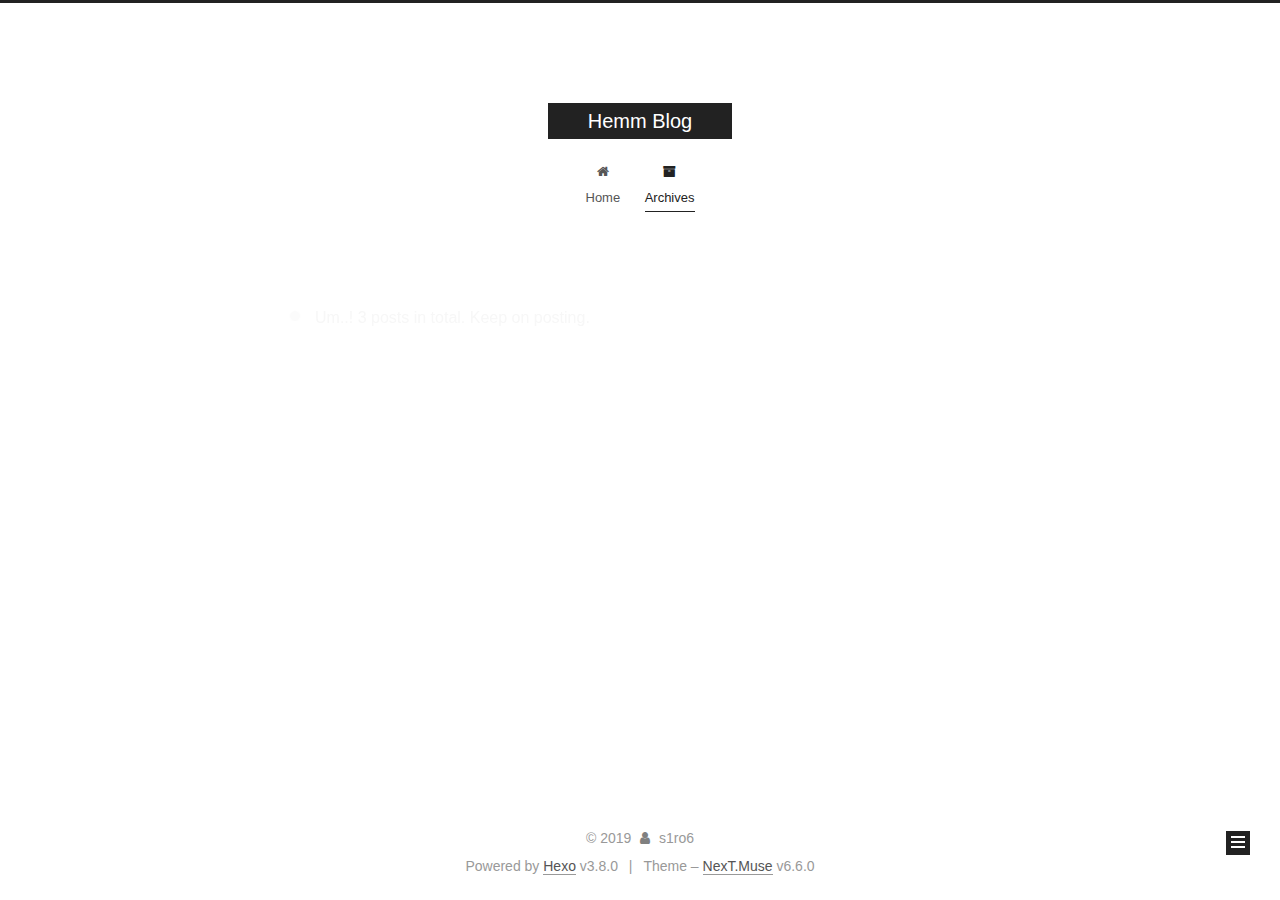
==== archives/index.html @ d062c7c4 "Site updated: 2019-01-03 13:05:39" ====
<!DOCTYPE html>












  


<html class="theme-next muse use-motion" lang="">
<head><meta name="generator" content="Hexo 3.8.0">
  <meta charset="UTF-8">
<meta http-equiv="X-UA-Compatible" content="IE=edge">
<meta name="viewport" content="width=device-width, initial-scale=1, maximum-scale=2">
<meta name="theme-color" content="#222">


























<link rel="stylesheet" href="/lib/font-awesome/css/font-awesome.min.css?v=4.6.2">

<link rel="stylesheet" href="/css/main.css?v=6.6.0">


  <link rel="apple-touch-icon" sizes="180x180" href="/images/apple-touch-icon-next.png?v=6.6.0">


  <link rel="icon" type="image/png" sizes="32x32" href="/images/favicon-32x32-next.png?v=6.6.0">


  <link rel="icon" type="image/png" sizes="16x16" href="/images/favicon-16x16-next.png?v=6.6.0">


  <link rel="mask-icon" href="/images/logo.svg?v=6.6.0" color="#222">







<script id="hexo.configurations">
  var NexT = window.NexT || {};
  var CONFIG = {
    root: '/',
    scheme: 'Muse',
    version: '6.6.0',
    sidebar: {"position":"left","display":"post","offset":12,"b2t":false,"scrollpercent":false,"onmobile":false},
    fancybox: false,
    fastclick: false,
    lazyload: false,
    tabs: true,
    motion: {"enable":true,"async":false,"transition":{"post_block":"fadeIn","post_header":"slideDownIn","post_body":"slideDownIn","coll_header":"slideLeftIn","sidebar":"slideUpIn"}},
    algolia: {
      applicationID: '',
      apiKey: '',
      indexName: '',
      hits: {"per_page":10},
      labels: {"input_placeholder":"Search for Posts","hits_empty":"We didn't find any results for the search: ${query}","hits_stats":"${hits} results found in ${time} ms"}
    }
  };
</script>


  




  <meta property="og:type" content="website">
<meta property="og:title" content="Hemm Blog">
<meta property="og:url" content="http://yoursite.com/archives/index.html">
<meta property="og:site_name" content="Hemm Blog">
<meta property="og:locale" content="default">
<meta name="twitter:card" content="summary">
<meta name="twitter:title" content="Hemm Blog">






  <link rel="canonical" href="http://yoursite.com/archives/">



<script id="page.configurations">
  CONFIG.page = {
    sidebar: "",
  };
</script>

  <title>Archive | Hemm Blog</title>
  












  <noscript>
  <style>
  .use-motion .motion-element,
  .use-motion .brand,
  .use-motion .menu-item,
  .sidebar-inner,
  .use-motion .post-block,
  .use-motion .pagination,
  .use-motion .comments,
  .use-motion .post-header,
  .use-motion .post-body,
  .use-motion .collection-title { opacity: initial; }

  .use-motion .logo,
  .use-motion .site-title,
  .use-motion .site-subtitle {
    opacity: initial;
    top: initial;
  }

  .use-motion .logo-line-before i { left: initial; }
  .use-motion .logo-line-after i { right: initial; }
  </style>
</noscript>

</head>

<body itemscope="" itemtype="http://schema.org/WebPage" lang="default">

  
  
    
  

  <div class="container sidebar-position-left page-archive">
    <div class="headband"></div>

    <header id="header" class="header" itemscope="" itemtype="http://schema.org/WPHeader">
      <div class="header-inner"><div class="site-brand-wrapper">
  <div class="site-meta">
    

    <div class="custom-logo-site-title">
      <a href="/" class="brand" rel="start">
        <span class="logo-line-before"><i></i></span>
        <span class="site-title">Hemm Blog</span>
        <span class="logo-line-after"><i></i></span>
      </a>
    </div>
    
    
  </div>

  <div class="site-nav-toggle">
    <button aria-label="Toggle navigation bar">
      <span class="btn-bar"></span>
      <span class="btn-bar"></span>
      <span class="btn-bar"></span>
    </button>
  </div>
</div>



<nav class="site-nav">
  
    <ul id="menu" class="menu">
      
        
        
        
          
          <li class="menu-item menu-item-home">

    
    
    
      
    

    

    <a href="/" rel="section"><i class="menu-item-icon fa fa-fw fa-home"></i> <br>Home</a>

  </li>
        
        
        
          
          <li class="menu-item menu-item-archives menu-item-active">

    
    
    
      
    

    

    <a href="/archives/" rel="section"><i class="menu-item-icon fa fa-fw fa-archive"></i> <br>Archives</a>

  </li>

      
      
    </ul>
  

  
    

    
    
      
      
    
      
      
    
    

  


  

  
</nav>



  



</div>
    </header>

    


    <main id="main" class="main">
      <div class="main-inner">
        <div class="content-wrap">
          
          <div id="content" class="content">
            

  
  
  
  <div class="post-block archive">
    <div id="posts" class="posts-collapse">
      <span class="archive-move-on"></span>

      
      <span class="archive-page-counter">
        
        
        
          
        
        Um..! 3 posts in total. Keep on posting.
      </span>
      

      

        
        
        

        
          
          <div class="collection-title">
            <h1 class="archive-year" id="archive-year-2018">2018</h1>
          </div>
        
        

        

  <article class="post post-type-normal" itemscope="" itemtype="http://schema.org/Article">
    <header class="post-header">

      <h2 class="post-title">
        
            <a class="post-title-link" href="/2018/12/29/DemoBlog/" itemprop="url">
              
                <span itemprop="name">DemoBlog</span>
              
            </a>
        
      </h2>

      <div class="post-meta">
        <time class="post-time" itemprop="dateCreated" datetime="2018-12-29T14:59:55+08:00" content="2018-12-29">
          12-29
        </time>
      </div>

    </header>
  </article>



      

        
        
        

        
        

        

  <article class="post post-type-normal" itemscope="" itemtype="http://schema.org/Article">
    <header class="post-header">

      <h2 class="post-title">
        
            <a class="post-title-link" href="/2018/12/29/TestBlog/" itemprop="url">
              
                <span itemprop="name">TestBlog</span>
              
            </a>
        
      </h2>

      <div class="post-meta">
        <time class="post-time" itemprop="dateCreated" datetime="2018-12-29T10:37:40+08:00" content="2018-12-29">
          12-29
        </time>
      </div>

    </header>
  </article>



      

        
        
        

        
        

        

  <article class="post post-type-normal" itemscope="" itemtype="http://schema.org/Article">
    <header class="post-header">

      <h2 class="post-title">
        
            <a class="post-title-link" href="/2018/12/29/hello-world/" itemprop="url">
              
                <span itemprop="name">Hello World</span>
              
            </a>
        
      </h2>

      <div class="post-meta">
        <time class="post-time" itemprop="dateCreated" datetime="2018-12-29T10:32:54+08:00" content="2018-12-29">
          12-29
        </time>
      </div>

    </header>
  </article>



      

    </div>
  </div>
  
  
  

  



          </div>
          

        </div>
        
          
  
  <div class="sidebar-toggle">
    <div class="sidebar-toggle-line-wrap">
      <span class="sidebar-toggle-line sidebar-toggle-line-first"></span>
      <span class="sidebar-toggle-line sidebar-toggle-line-middle"></span>
      <span class="sidebar-toggle-line sidebar-toggle-line-last"></span>
    </div>
  </div>

  <aside id="sidebar" class="sidebar">
    
    <div class="sidebar-inner">

      

      

      <div class="site-overview-wrap sidebar-panel sidebar-panel-active">
        <div class="site-overview">
          <div class="site-author motion-element" itemprop="author" itemscope="" itemtype="http://schema.org/Person">
            
              <p class="site-author-name" itemprop="name">s1ro6</p>
              <p class="site-description motion-element" itemprop="description"></p>
          </div>

          
            <nav class="site-state motion-element">
              
                <div class="site-state-item site-state-posts">
                
                  <a href="/archives/">
                
                    <span class="site-state-item-count">3</span>
                    <span class="site-state-item-name">posts</span>
                  </a>
                </div>
              

              

              
            </nav>
          

          

          

          

          
          

          
            
          
          

        </div>
      </div>

      

      

    </div>
  </aside>


        
      </div>
    </main>

    <footer id="footer" class="footer">
      <div class="footer-inner">
        <div class="copyright">&copy; <span itemprop="copyrightYear">2019</span>
  <span class="with-love" id="animate">
    <i class="fa fa-user"></i>
  </span>
  <span class="author" itemprop="copyrightHolder">s1ro6</span>

  

  
</div>


  <div class="powered-by">Powered by <a href="https://hexo.io" class="theme-link" rel="noopener" target="_blank">Hexo</a> v3.8.0</div>



  <span class="post-meta-divider">|</span>



  <div class="theme-info">Theme – <a href="https://theme-next.org" class="theme-link" rel="noopener" target="_blank">NexT.Muse</a> v6.6.0</div>




        








        
      </div>
    </footer>

    
      <div class="back-to-top">
        <i class="fa fa-arrow-up"></i>
        
      </div>
    

    

    

    
  </div>

  

<script>
  if (Object.prototype.toString.call(window.Promise) !== '[object Function]') {
    window.Promise = null;
  }
</script>


























  
  <script src="/lib/jquery/index.js?v=2.1.3"></script>

  
  <script src="/lib/velocity/velocity.min.js?v=1.2.1"></script>

  
  <script src="/lib/velocity/velocity.ui.min.js?v=1.2.1"></script>


  


  <script src="/js/src/utils.js?v=6.6.0"></script>

  <script src="/js/src/motion.js?v=6.6.0"></script>



  
  

  

  


  <script src="/js/src/bootstrap.js?v=6.6.0"></script>



  



  











  





  

  

  

  

  

  

  

  

  

  

  

  

  

</body>
</html>
---- css/main.css ----
/* normalize.css v3.0.2 | MIT License | git.io/normalize */
html {
  font-family: sans-serif; /* 1 */
  -ms-text-size-adjust: 100%; /* 2 */
  -webkit-text-size-adjust: 100%; /* 2 */
}
body {
  margin: 0;
}
article,
aside,
details,
figcaption,
figure,
footer,
header,
hgroup,
main,
menu,
nav,
section,
summary {
  display: block;
}
audio,
canvas,
progress,
video {
  display: inline-block; /* 1 */
  vertical-align: baseline; /* 2 */
}
audio:not([controls]) {
  display: none;
  height: 0;
}
[hidden],
template {
  display: none;
}
a {
  background-color: transparent;
}
a:active,
a:hover {
  outline: 0;
}
abbr[title] {
  border-bottom: 1px dotted;
}
b,
strong {
  font-weight: bold;
}
dfn {
  font-style: italic;
}
h1 {
  font-size: 2em;
  margin: 0.67em 0;
}
mark {
  background: #ff0;
  color: #000;
}
small {
  font-size: 80%;
}
sub,
sup {
  font-size: 75%;
  line-height: 0;
  position: relative;
  vertical-align: baseline;
}
sup {
  top: -0.5em;
}
sub {
  bottom: -0.25em;
}
img {
  border: 0;
}
svg:not(:root) {
  overflow: hidden;
}
figure {
  margin: 1em 40px;
}
hr {
  -moz-box-sizing: content-box;
  box-sizing: content-box;
  height: 0;
}
pre {
  overflow: auto;
}
code,
kbd,
pre,
samp {
  font-family: monospace, monospace;
  font-size: 1em;
}
button,
input,
optgroup,
select,
textarea {
  color: inherit; /* 1 */
  font: inherit; /* 2 */
  margin: 0; /* 3 */
}
button {
  overflow: visible;
}
button,
select {
  text-transform: none;
}
button,
html input[type="button"],
input[type="reset"],
input[type="submit"] {
  -webkit-appearance: button; /* 2 */
  cursor: pointer; /* 3 */
}
button[disabled],
html input[disabled] {
  cursor: default;
}
button::-moz-focus-inner,
input::-moz-focus-inner {
  border: 0;
  padding: 0;
}
input {
  line-height: normal;
}
input[type="checkbox"],
input[type="radio"] {
  box-sizing: border-box; /* 1 */
  padding: 0; /* 2 */
}
input[type="number"]::-webkit-inner-spin-button,
input[type="number"]::-webkit-outer-spin-button {
  height: auto;
}
input[type="search"] {
  -webkit-appearance: textfield; /* 1 */
  -moz-box-sizing: content-box;
  -webkit-box-sizing: content-box; /* 2 */
  box-sizing: content-box;
}
input[type="search"]::-webkit-search-cancel-button,
input[type="search"]::-webkit-search-decoration {
  -webkit-appearance: none;
}
fieldset {
  border: 1px solid #c0c0c0;
  margin: 0 2px;
  padding: 0.35em 0.625em 0.75em;
}
legend {
  border: 0; /* 1 */
  padding: 0; /* 2 */
}
textarea {
  overflow: auto;
}
optgroup {
  font-weight: bold;
}
table {
  border-collapse: collapse;
  border-spacing: 0;
}
td,
th {
  padding: 0;
}
::selection {
  background: #262a30;
  color: #fff;
}
body {
  position: relative;
  font-family: 'Lato', "PingFang SC", "Microsoft YaHei", sans-serif;
  font-size: 14px;
  line-height: 2;
  color: #555;
  background: #fff;
}
@media (max-width: 767px) {
  body {
    padding-right: 0 !important;
  }
}
@media (min-width: 768px) and (max-width: 991px) {
  body {
    padding-right: 0 !important;
  }
}
@media (min-width: 1200px) {
  body {
    font-size: 16px;
  }
}
h1,
h2,
h3,
h4,
h5,
h6 {
  margin: 0;
  padding: 0;
  font-weight: bold;
  line-height: 1.5;
  font-family: 'Lato', "PingFang SC", "Microsoft YaHei", sans-serif;
}
h1,
h2,
h3,
h4,
h5,
h6 {
  margin: 20px 0 15px;
}
h1 {
  font-size: 22px;
}
h1 code {
  font-size: 22px;
}
@media (max-width: 767px) {
  h1 {
    font-size: 18px;
  }
  h1 code {
    font-size: 18px;
  }
}
h2 {
  font-size: 20px;
}
h2 code {
  font-size: 20px;
}
@media (max-width: 767px) {
  h2 {
    font-size: 16px;
  }
  h2 code {
    font-size: 16px;
  }
}
h3 {
  font-size: 18px;
}
h3 code {
  font-size: 18px;
}
@media (max-width: 767px) {
  h3 {
    font-size: 14px;
  }
  h3 code {
    font-size: 14px;
  }
}
h4 {
  font-size: 16px;
}
h4 code {
  font-size: 16px;
}
@media (max-width: 767px) {
  h4 {
    font-size: 12px;
  }
  h4 code {
    font-size: 12px;
  }
}
h5 {
  font-size: 14px;
}
h5 code {
  font-size: 14px;
}
@media (max-width: 767px) {
  h5 {
    font-size: 10px;
  }
  h5 code {
    font-size: 10px;
  }
}
h6 {
  font-size: 12px;
}
h6 code {
  font-size: 12px;
}
@media (max-width: 767px) {
  h6 {
    font-size: 8px;
  }
  h6 code {
    font-size: 8px;
  }
}
p {
  margin: 0 0 20px 0;
}
a,
span.exturl {
  overflow-wrap: break-word;
  word-wrap: break-word;
  background-color: transparent;
  color: #555;
  text-decoration: none;
  outline: none;
  border-bottom: 1px solid #999;
  cursor: pointer;
}
a:hover,
span.exturl:hover {
  color: #222;
  border-bottom-color: #222;
}
blockquote {
  margin: 0;
  padding: 0;
}
img {
  display: block;
  margin: auto;
  max-width: 100%;
  height: auto;
}
hr {
  margin: 40px 0;
  height: 3px;
  border: none;
  background-color: #ddd;
  background-image: repeating-linear-gradient(-45deg, #fff, #fff 4px, transparent 4px, transparent 8px);
}
blockquote {
  padding: 0 15px;
  color: #666;
  border-left: 4px solid #ddd;
}
blockquote cite::before {
  content: "-";
  padding: 0 5px;
}
dt {
  font-weight: 700;
}
dd {
  margin: 0;
  padding: 0;
}
kbd {
  border: 1px solid #ccc;
  border-radius: 0.2em;
  box-shadow: 0.1em 0.1em 0.2em rgba(0,0,0,0.1);
  background-color: #f9f9f9;
  font-family: inherit;
  background-image: -webkit-linear-gradient(top, #eee, #fff, #eee);
  padding: 0.1em 0.3em;
  white-space: nowrap;
}
.text-left {
  text-align: left;
}
.text-center {
  text-align: center;
}
.text-right {
  text-align: right;
}
.text-justify {
  text-align: justify;
}
.text-nowrap {
  white-space: nowrap;
}
.text-lowercase {
  text-transform: lowercase;
}
.text-uppercase {
  text-transform: uppercase;
}
.text-capitalize {
  text-transform: capitalize;
}
.center-block {
  display: block;
  margin-left: auto;
  margin-right: auto;
}
.clearfix:before,
.clearfix:after {
  content: " ";
  display: table;
}
.clearfix:after {
  clear: both;
}
.pullquote {
  width: 45%;
}
.pullquote.left {
  float: left;
  margin-left: 5px;
  margin-right: 10px;
}
.pullquote.right {
  float: right;
  margin-left: 10px;
  margin-right: 5px;
}
.affix.affix.affix {
  position: fixed;
}
.translation {
  margin-top: -20px;
  font-size: 14px;
  color: #999;
}
.scrollbar-measure {
  width: 100px;
  height: 100px;
  overflow: scroll;
  position: absolute;
  top: -9999px;
}
.use-motion .motion-element {
  opacity: 0;
}
table {
  margin: 20px 0;
  width: 100%;
  border-collapse: collapse;
  border-spacing: 0;
  border: 1px solid #ddd;
  font-size: 14px;
  word-break: break-all;
}
table>tbody>tr:nth-of-type(odd) {
  background-color: #f9f9f9;
}
table>tbody>tr:hover {
  background-color: #f5f5f5;
}
caption,
th,
td {
  padding: 8px;
  text-align: left;
  vertical-align: middle;
  font-weight: normal;
}
th,
td {
  border-bottom: 3px solid #ddd;
  border-right: 1px solid #eee;
}
th {
  padding-bottom: 10px;
  font-weight: 700;
}
td {
  border-bottom-width: 1px;
}
html,
body {
  height: 100%;
}
.container {
  position: relative;
  min-height: 100%;
}
.header-inner {
  margin: 0 auto;
  padding: 100px 0 70px;
  width: 700px;
}
@media (min-width: 1200px) {
  .container .header-inner {
    width: 800px;
  }
}
@media (min-width: 1600px) {
  .container .header-inner {
    width: 900px;
  }
}
.main {
  padding-bottom: 150px;
}
.main-inner {
  margin: 0 auto;
  width: 700px;
}
@media (min-width: 1200px) {
  .container .main-inner {
    width: 800px;
  }
}
@media (min-width: 1600px) {
  .container .main-inner {
    width: 900px;
  }
}
.footer {
  position: absolute;
  left: 0;
  bottom: 0;
  width: 100%;
  min-height: 50px;
}
.footer-inner {
  box-sizing: border-box;
  margin: 20px auto;
  width: 700px;
}
@media (min-width: 1200px) {
  .container .footer-inner {
    width: 800px;
  }
}
@media (min-width: 1600px) {
  .container .footer-inner {
    width: 900px;
  }
}
pre,
.highlight {
  overflow: auto;
  margin: 20px 0;
  padding: 0;
  font-size: 14px;
  color: #4d4d4c;
  background: #f7f7f7;
  line-height: 1.6;
}
pre,
code {
  font-family: consolas, Menlo, "PingFang SC", "Microsoft YaHei", monospace;
}
code {
  overflow-wrap: break-word;
  word-wrap: break-word;
  padding: 2px 4px;
  color: #555;
  background: #eee;
  border-radius: 3px;
  font-size: 14px;
}
pre {
  padding: 10px;
}
pre code {
  padding: 0;
  color: #4d4d4c;
  background: none;
  text-shadow: none;
}
.highlight {
  border-radius: 1px;
}
.highlight pre {
  border: none;
  margin: 0;
  padding: 10px 0;
}
.highlight table {
  margin: 0;
  width: auto;
  border: none;
}
.highlight td {
  border: none;
  padding: 0;
}
.highlight figcaption {
  font-size: 1em;
  color: #4d4d4c;
  line-height: 1em;
  margin-bottom: 1em;
  margin: 0em;
  padding: 0.5em;
  background: #eee;
  border-bottom: 1px solid #e9e9e9;
}
.highlight figcaption:before,
.highlight figcaption:after {
  content: " ";
  display: table;
}
.highlight figcaption:after {
  clear: both;
}
.highlight figcaption a {
  float: right;
  color: #4d4d4c;
}
.highlight figcaption a:hover {
  border-bottom-color: #4d4d4c;
}
.highlight .gutter pre {
  padding-left: 10px;
  padding-right: 10px;
  color: #869194;
  text-align: right;
  background-color: #eff2f3;
}
.highlight .code pre {
  width: 100%;
  padding-left: 10px;
  padding-right: 10px;
  background-color: #f7f7f7;
}
.highlight .line {
  height: 20px;
}
.gutter {
  -webkit-user-select: none;
  -moz-user-select: none;
  -ms-user-select: none;
  user-select: none;
}
.gist table {
  width: auto;
}
.gist table td {
  border: none;
}
pre .deletion {
  background: #fdd;
}
pre .addition {
  background: #dfd;
}
pre .meta {
  color: #8959a8;
}
pre .comment {
  color: #8e908c;
}
pre .variable,
pre .attribute,
pre .tag,
pre .name,
pre .regexp,
pre .ruby .constant,
pre .xml .tag .title,
pre .xml .pi,
pre .xml .doctype,
pre .html .doctype,
pre .css .id,
pre .css .class,
pre .css .pseudo {
  color: #c82829;
}
pre .number,
pre .preprocessor,
pre .built_in,
pre .builtin-name,
pre .literal,
pre .params,
pre .constant,
pre .command {
  color: #f5871f;
}
pre .ruby .class .title,
pre .css .rules .attribute,
pre .string,
pre .symbol,
pre .value,
pre .inheritance,
pre .header,
pre .ruby .symbol,
pre .xml .cdata,
pre .special,
pre .formula {
  color: #718c00;
}
pre .title,
pre .css .hexcolor {
  color: #3e999f;
}
pre .function,
pre .python .decorator,
pre .python .title,
pre .ruby .function .title,
pre .ruby .title .keyword,
pre .perl .sub,
pre .javascript .title,
pre .coffeescript .title {
  color: #4271ae;
}
pre .keyword,
pre .javascript .function {
  color: #8959a8;
}
.posts-expand .post-body img.full-image {
  border: none;
}
.blockquote-center,
.page-home .post-type-quote blockquote,
.page-post-detail .post-type-quote blockquote {
  position: relative;
  margin: 40px 0;
  padding: 0;
  border-left: none;
  text-align: center;
}
.blockquote-center::before,
.page-home .post-type-quote blockquote::before,
.page-post-detail .post-type-quote blockquote::before,
.blockquote-center::after,
.page-home .post-type-quote blockquote::after,
.page-post-detail .post-type-quote blockquote::after {
  position: absolute;
  content: ' ';
  display: block;
  width: 100%;
  height: 24px;
  opacity: 0.2;
  background-repeat: no-repeat;
  background-position: 0 -6px;
  background-size: 22px 22px;
}
.blockquote-center::before,
.page-home .post-type-quote blockquote::before,
.page-post-detail .post-type-quote blockquote::before {
  top: -20px;
  background-image: url("../images/quote-l.svg");
  border-top: 1px solid #ccc;
}
.blockquote-center::after,
.page-home .post-type-quote blockquote::after,
.page-post-detail .post-type-quote blockquote::after {
  bottom: -20px;
  background-image: url("../images/quote-r.svg");
  border-bottom: 1px solid #ccc;
  background-position: 100% 8px;
}
.blockquote-center p,
.page-home .post-type-quote blockquote p,
.page-post-detail .post-type-quote blockquote p,
.blockquote-center div,
.page-home .post-type-quote blockquote div,
.page-post-detail .post-type-quote blockquote div {
  text-align: center;
}
.post .post-body .group-picture img {
  box-sizing: border-box;
  padding: 0 3px;
  border: none;
}
.post .group-picture-row {
  overflow: hidden;
  margin-top: 6px;
}
.post .group-picture-row:first-child {
  margin-top: 0;
}
.post .group-picture-column {
  float: left;
}
.page-post-detail .post-body .group-picture-column {
  float: none;
  margin-top: 10px;
  width: auto !important;
}
.page-post-detail .post-body .group-picture-column img {
  margin: 0 auto;
}
.page-archive .group-picture-container {
  overflow: hidden;
}
.page-archive .group-picture-row {
  float: left;
}
.page-archive .group-picture-row:first-child {
  margin-top: 6px;
}
.page-archive .group-picture-column {
  max-width: 150px;
  max-height: 150px;
}
.post-body .note {
  position: relative;
  padding: 15px;
  margin-bottom: 20px;
  border: 1px solid #eee;
  border-left-width: 5px;
  border-radius: 3px;
}
.post-body .note h2,
.post-body .note h3,
.post-body .note h4,
.post-body .note h5,
.post-body .note h6 {
  margin-top: 0;
  margin-bottom: 0;
  border-bottom: initial;
  padding-top: 0 !important;
}
.post-body .note p:first-child,
.post-body .note ul:first-child,
.post-body .note ol:first-child,
.post-body .note table:first-child,
.post-body .note pre:first-child,
.post-body .note blockquote:first-child {
  margin-top: 0;
}
.post-body .note p:last-child,
.post-body .note ul:last-child,
.post-body .note ol:last-child,
.post-body .note table:last-child,
.post-body .note pre:last-child,
.post-body .note blockquote:last-child {
  margin-bottom: 0;
}
.post-body .note.default {
  border-left-color: #777;
}
.post-body .note.default h2,
.post-body .note.default h3,
.post-body .note.default h4,
.post-body .note.default h5,
.post-body .note.default h6 {
  color: #777;
}
.post-body .note.primary {
  border-left-color: #6f42c1;
}
.post-body .note.primary h2,
.post-body .note.primary h3,
.post-body .note.primary h4,
.post-body .note.primary h5,
.post-body .note.primary h6 {
  color: #6f42c1;
}
.post-body .note.info {
  border-left-color: #428bca;
}
.post-body .note.info h2,
.post-body .note.info h3,
.post-body .note.info h4,
.post-body .note.info h5,
.post-body .note.info h6 {
  color: #428bca;
}
.post-body .note.success {
  border-left-color: #5cb85c;
}
.post-body .note.success h2,
.post-body .note.success h3,
.post-body .note.success h4,
.post-body .note.success h5,
.post-body .note.success h6 {
  color: #5cb85c;
}
.post-body .note.warning {
  border-left-color: #f0ad4e;
}
.post-body .note.warning h2,
.post-body .note.warning h3,
.post-body .note.warning h4,
.post-body .note.warning h5,
.post-body .note.warning h6 {
  color: #f0ad4e;
}
.post-body .note.danger {
  border-left-color: #d9534f;
}
.post-body .note.danger h2,
.post-body .note.danger h3,
.post-body .note.danger h4,
.post-body .note.danger h5,
.post-body .note.danger h6 {
  color: #d9534f;
}
.post-body .label {
  display: inline;
  padding: 0 2px;
  white-space: nowrap;
}
.post-body .label.default {
  background-color: #f0f0f0;
}
.post-body .label.primary {
  background-color: #efe6f7;
}
.post-body .label.info {
  background-color: #e5f2f8;
}
.post-body .label.success {
  background-color: #e7f4e9;
}
.post-body .label.warning {
  background-color: #fcf6e1;
}
.post-body .label.danger {
  background-color: #fae8eb;
}
.post-body .tabs {
  position: relative;
  display: block;
  margin-bottom: 20px;
  padding-top: 10px;
}
.post-body .tabs ul.nav-tabs {
  margin: 0;
  padding: 0;
  display: flex;
  margin-bottom: -1px;
}
@media (max-width: 413px) {
  .post-body .tabs ul.nav-tabs {
    display: block;
    margin-bottom: 5px;
  }
}
.post-body .tabs ul.nav-tabs li.tab {
  list-style-type: none !important;
  margin: 0 0.25em 0 0;
  border-top: 3px solid transparent;
  border-left: 1px solid transparent;
  border-right: 1px solid transparent;
}
@media (max-width: 413px) {
  .post-body .tabs ul.nav-tabs li.tab {
    margin: initial;
    border-top: 1px solid transparent;
    border-left: 3px solid transparent;
    border-right: 1px solid transparent;
    border-bottom: 1px solid transparent;
  }
}
.post-body .tabs ul.nav-tabs li.tab a {
  outline: 0;
  border-bottom: initial;
  display: block;
  line-height: 1.8em;
  padding: 0.25em 0.75em;
  transition-duration: 0.2s;
  transition-timing-function: ease-out;
  transition-delay: 0s;
}
.post-body .tabs ul.nav-tabs li.tab a i {
  width: 1.285714285714286em;
}
.post-body .tabs ul.nav-tabs li.tab.active {
  border-top: 3px solid #fc6423;
  border-left: 1px solid #ddd;
  border-right: 1px solid #ddd;
  background-color: #fff;
}
@media (max-width: 413px) {
  .post-body .tabs ul.nav-tabs li.tab.active {
    border-top: 1px solid #ddd;
    border-left: 3px solid #fc6423;
    border-right: 1px solid #ddd;
    border-bottom: 1px solid #ddd;
  }
}
.post-body .tabs ul.nav-tabs li.tab.active a {
  cursor: default;
  color: #555;
}
.post-body .tabs .tab-content {
  background-color: #fff;
}
.post-body .tabs .tab-content .tab-pane {
  border: 1px solid #ddd;
  padding: 20px 20px 0 20px;
}
.post-body .tabs .tab-content .tab-pane:not(.active) {
  display: none !important;
}
.post-body .tabs .tab-content .tab-pane.active {
  display: block !important;
}
.btn {
  display: inline-block;
  padding: 0 20px;
  font-size: 14px;
  color: #fff;
  background: #222;
  border: 2px solid #222;
  text-decoration: none;
  border-radius: 0;
  transition-property: background-color;
  transition-duration: 0.2s;
  transition-timing-function: ease-in-out;
  transition-delay: 0s;
  line-height: 2;
}
.btn:hover {
  border-color: #222;
  color: #222;
  background: #fff;
}
.btn +.btn {
  margin: 0 0 8px 8px;
}
.btn .fa-fw {
  width: 1.285714285714286em;
  text-align: left;
}
.btn-bar {
  display: block;
  width: 22px;
  height: 2px;
  background: #555;
  border-radius: 1px;
}
.btn-bar+.btn-bar {
  margin-top: 4px;
}
.pagination {
  margin: 120px 0 40px;
  text-align: center;
  border-top: 1px solid #eee;
}
.page-number-basic,
.pagination .prev,
.pagination .next,
.pagination .page-number,
.pagination .space {
  display: inline-block;
  position: relative;
  top: -1px;
  margin: 0 10px;
  padding: 0 11px;
}
@media (max-width: 767px) {
  .page-number-basic,
  .pagination .prev,
  .pagination .next,
  .pagination .page-number,
  .pagination .space {
    margin: 0 5px;
  }
}
.pagination .prev,
.pagination .next,
.pagination .page-number {
  border-bottom: 0;
  border-top: 1px solid #eee;
  transition-property: border-color;
  transition-duration: 0.2s;
  transition-timing-function: ease-in-out;
  transition-delay: 0s;
}
.pagination .prev:hover,
.pagination .next:hover,
.pagination .page-number:hover {
  border-top-color: #222;
}
.pagination .space {
  padding: 0;
  margin: 0;
}
.pagination .prev {
  margin-left: 0;
}
.pagination .next {
  margin-right: 0;
}
.pagination .page-number.current {
  color: #fff;
  background: #ccc;
  border-top-color: #ccc;
}
@media (max-width: 767px) {
  .pagination {
    border-top: none;
  }
  .pagination .prev,
  .pagination .next,
  .pagination .page-number {
    margin-bottom: 10px;
    border-top: 0;
    border-bottom: 1px solid #eee;
    padding: 0 10px;
  }
  .pagination .prev:hover,
  .pagination .next:hover,
  .pagination .page-number:hover {
    border-bottom-color: #222;
  }
}
.comments {
  margin: 60px 20px 0;
}
.tag-cloud {
  text-align: center;
}
.tag-cloud a {
  display: inline-block;
  margin: 10px;
}
.back-to-top {
  box-sizing: border-box;
  position: fixed;
  bottom: -100px;
  right: 30px;
  z-index: 1050;
  padding: 0 6px;
  width: 24px;
  background: #222;
  font-size: 12px;
  opacity: 1;
  color: #fff;
  cursor: pointer;
  text-align: center;
  -webkit-transform: translateZ(0);
  transition-property: bottom;
  transition-duration: 0.2s;
  transition-timing-function: ease-in-out;
  transition-delay: 0s;
}
@media (min-width: 768px) and (max-width: 991px) {
  .back-to-top {
    display: none !important;
  }
}
@media (max-width: 767px) {
  .back-to-top {
    display: none !important;
  }
}
.back-to-top.back-to-top-on {
  bottom: 19px;
}
.header {
  background: transparent;
}
.header-inner {
  position: relative;
}
.headband {
  height: 3px;
  background: #222;
}
.site-meta {
  margin: 0;
  text-align: center;
}
@media (max-width: 767px) {
  .site-meta {
    text-align: center;
  }
}
.brand {
  position: relative;
  display: inline-block;
  padding: 0 40px;
  color: #fff;
  background: #222;
  border-bottom: none;
}
.brand:hover {
  color: #fff;
}
.logo {
  display: inline-block;
  margin-right: 5px;
  line-height: 36px;
  vertical-align: top;
}
.site-title {
  display: inline-block;
  vertical-align: top;
  line-height: 36px;
  font-size: 20px;
  font-weight: normal;
  font-family: 'Lato', "PingFang SC", "Microsoft YaHei", sans-serif;
}
.site-subtitle {
  margin-top: 10px;
  font-size: 13px;
  color: #999;
}
.use-motion .brand {
  opacity: 0;
}
.use-motion .logo,
.use-motion .site-title,
.use-motion .site-subtitle,
.use-motion .custom-logo-image {
  opacity: 0;
  position: relative;
  top: -10px;
}
.site-nav-toggle {
  display: none;
  position: absolute;
  top: 10px;
  left: 10px;
}
@media (max-width: 767px) {
  .site-nav-toggle {
    display: block;
  }
}
.site-nav-toggle button {
  margin-top: 2px;
  padding: 9px 10px;
  background: transparent;
  border: none;
}
@media (max-width: 767px) {
  .site-nav {
    display: none;
    margin: 0 -10px;
    padding: 0 10px;
    clear: both;
    border-top: 1px solid #ddd;
  }
}
@media (min-width: 768px) and (max-width: 991px) {
  .site-nav {
    display: block !important;
  }
}
@media (min-width: 992px) {
  .site-nav {
    display: block !important;
  }
}
.menu {
  margin-top: 20px;
  padding-left: 0;
  text-align: center;
}
.menu .menu-item {
  display: inline-block;
  margin: 0 10px;
  list-style: none;
}
@media screen and (max-width: 767px) {
  .menu .menu-item {
    margin-top: 10px;
  }
}
.menu .menu-item a,
.menu .menu-item span.exturl {
  display: block;
  font-size: 13px;
  line-height: inherit;
  border-bottom: 1px solid transparent;
  transition-property: border-color;
  transition-duration: 0.2s;
  transition-timing-function: ease-in-out;
  transition-delay: 0s;
}
.menu .menu-item a:hover,
.menu .menu-item span.exturl:hover {
  border-bottom-color: #222;
}
.menu .menu-item .fa {
  margin-right: 5px;
}
.use-motion .menu-item {
  opacity: 0;
}
.post-body {
  overflow-wrap: break-word;
  word-wrap: break-word;
  font-family: 'Lato', "PingFang SC", "Microsoft YaHei", sans-serif;
}
.post-body .exturl .fa {
  font-size: 14px;
  margin-left: 4px;
}
.post-body .fancybox img {
  display: block !important;
  margin: 0 auto;
  cursor: pointer;
  cursor: zoom-in;
  cursor: -webkit-zoom-in;
}
.post-body .image-caption,
.post-body .figure .caption {
  margin: -20px auto 15px;
  text-align: center;
  font-size: 14px;
  color: #999;
  font-weight: bold;
  line-height: 1;
}
.post-sticky-flag {
  display: inline-block;
  font-size: 16px;
  -ms-transform: rotate(30deg);
  -webkit-transform: rotate(30deg);
  -moz-transform: rotate(30deg);
  -ms-transform: rotate(30deg);
  -o-transform: rotate(30deg);
  transform: rotate(30deg);
}
.use-motion .post-block,
.use-motion .pagination,
.use-motion .comments {
  opacity: 0;
}
.use-motion .post-header {
  opacity: 0;
}
.use-motion .post-body {
  opacity: 0;
}
.use-motion .collection-title {
  opacity: 0;
}
.posts-expand {
  padding-top: 40px;
}
@media (max-width: 767px) {
  .posts-expand {
    margin: 0 20px;
  }
  .post-body pre .gutter pre {
    padding-right: 10px;
  }
  .post-body .highlight {
    margin-left: 0px;
    margin-right: 0px;
    padding: 0;
  }
  .post-body .highlight .gutter pre {
    padding-right: 10px;
  }
}
@media (min-width: 992px) {
  .posts-expand .post-body {
    text-align: justify;
  }
}
.posts-expand .post-body h2,
.posts-expand .post-body h3,
.posts-expand .post-body h4,
.posts-expand .post-body h5,
.posts-expand .post-body h6 {
  padding-top: 10px;
}
.posts-expand .post-body h2 .header-anchor,
.posts-expand .post-body h3 .header-anchor,
.posts-expand .post-body h4 .header-anchor,
.posts-expand .post-body h5 .header-anchor,
.posts-expand .post-body h6 .header-anchor {
  float: right;
  margin-left: 10px;
  color: #ccc;
  border-bottom-style: none;
  visibility: hidden;
}
.posts-expand .post-body h2 .header-anchor:hover,
.posts-expand .post-body h3 .header-anchor:hover,
.posts-expand .post-body h4 .header-anchor:hover,
.posts-expand .post-body h5 .header-anchor:hover,
.posts-expand .post-body h6 .header-anchor:hover {
  color: inherit;
}
.posts-expand .post-body h2:hover .header-anchor,
.posts-expand .post-body h3:hover .header-anchor,
.posts-expand .post-body h4:hover .header-anchor,
.posts-expand .post-body h5:hover .header-anchor,
.posts-expand .post-body h6:hover .header-anchor {
  visibility: visible;
}
.posts-expand .post-body ul li {
  list-style: circle;
}
.posts-expand .post-body img {
  box-sizing: border-box;
  margin: auto;
  padding: 3px;
  border: 1px solid #ddd;
}
.posts-expand .post-body .fancybox img {
  margin: 0 auto 25px;
}
.posts-expand .post-body img {
  margin: 0 auto 25px;
}
@media (max-width: 767px) {
  .posts-collapse {
    margin: 0 20px;
  }
  .posts-collapse .post-title,
  .posts-collapse .post-meta {
    display: block;
    width: auto;
    text-align: left;
  }
}
.posts-collapse {
  position: relative;
  z-index: 1010;
  margin-left: 55px;
}
.posts-collapse::after {
  content: " ";
  position: absolute;
  top: 20px;
  left: 0;
  margin-left: -2px;
  width: 4px;
  height: 100%;
  background: #f5f5f5;
  z-index: -1;
}
@media (max-width: 767px) {
  .posts-collapse {
    margin: 0 20px;
  }
}
.posts-collapse .collection-title {
  position: relative;
  margin: 60px 0;
}
.posts-collapse .collection-title h1,
.posts-collapse .collection-title h2 {
  margin-left: 20px;
}
.posts-collapse .collection-title small {
  color: #bbb;
  margin-left: 5px;
}
.posts-collapse .collection-title::before {
  content: " ";
  position: absolute;
  left: 0;
  top: 50%;
  margin-left: -4px;
  margin-top: -4px;
  width: 8px;
  height: 8px;
  background: #bbb;
  border-radius: 50%;
}
.posts-collapse .post {
  margin: 30px 0;
}
.posts-collapse .post-header {
  position: relative;
  transition-duration: 0.2s;
  transition-timing-function: ease-in-out;
  transition-delay: 0s;
  transition-property: border;
  border-bottom: 1px dashed #ccc;
}
.posts-collapse .post-header::before {
  content: " ";
  position: absolute;
  left: 0;
  top: 12px;
  width: 6px;
  height: 6px;
  margin-left: -4px;
  background: #bbb;
  border-radius: 50%;
  border: 1px solid #fff;
  transition-duration: 0.2s;
  transition-timing-function: ease-in-out;
  transition-delay: 0s;
  transition-property: background;
}
.posts-collapse .post-header:hover {
  border-bottom-color: #666;
}
.posts-collapse .post-header:hover::before {
  background: #222;
}
.posts-collapse .post-meta {
  position: absolute;
  font-size: 12px;
  left: 20px;
  top: 5px;
}
.posts-collapse .post-comments-count {
  display: none;
}
.posts-collapse .post-title {
  margin-left: 60px;
  font-size: 16px;
  font-weight: normal;
  line-height: inherit;
}
.posts-collapse .post-title::after {
  margin-left: 3px;
  opacity: 0.6;
}
.posts-collapse .post-title a,
.posts-collapse .post-title span.exturl {
  color: #666;
  border-bottom: none;
}
.page-home .post-type-quote .post-header,
.page-post-detail .post-type-quote .post-header,
.page-home .post-type-quote .post-tags,
.page-post-detail .post-type-quote .post-tags {
  display: none;
}
.posts-expand .post-title {
  overflow-wrap: break-word;
  word-wrap: break-word;
  text-align: center;
  font-weight: 400;
}
.posts-expand .post-title-link {
  display: inline-block;
  position: relative;
  color: #555;
  border-bottom: none;
  line-height: 1.2;
  vertical-align: top;
}
.posts-expand .post-title-link::before {
  content: "";
  position: absolute;
  width: 100%;
  height: 2px;
  bottom: 0;
  left: 0;
  background-color: #000;
  visibility: hidden;
  -webkit-transform: scaleX(0);
  -moz-transform: scaleX(0);
  -ms-transform: scaleX(0);
  -o-transform: scaleX(0);
  transform: scaleX(0);
  transition-duration: 0.2s;
  transition-timing-function: ease-in-out;
  transition-delay: 0s;
}
.posts-expand .post-title-link:hover::before {
  visibility: visible;
  -webkit-transform: scaleX(1);
  -moz-transform: scaleX(1);
  -ms-transform: scaleX(1);
  -o-transform: scaleX(1);
  transform: scaleX(1);
}
.posts-expand .post-title-link .fa {
  font-size: 20px;
  margin-left: 5px;
}
.posts-expand .post-meta {
  margin: 3px 0 60px 0;
  color: #999;
  font-family: 'Lato', "PingFang SC", "Microsoft YaHei", sans-serif;
  font-size: 12px;
  text-align: center;
}
.posts-expand .post-meta .post-category-list {
  display: inline-block;
  margin: 0;
  padding: 3px;
}
.posts-expand .post-meta .post-category-list-link {
  color: #999;
}
.posts-expand .post-meta .post-description {
  font-size: 14px;
  margin-top: 2px;
}
.posts-expand .post-meta time {
  border-bottom: 1px dashed #999;
  cursor: help;
}
.post-meta-divider {
  margin: 0 0.5em;
}
.post-meta-item-icon {
  margin-right: 3px;
}
@media (min-width: 768px) and (max-width: 991px) {
  .post-meta-item-icon {
    display: inline-block;
  }
}
@media (max-width: 767px) {
  .post-meta-item-icon {
    display: inline-block;
  }
}
@media (min-width: 768px) and (max-width: 991px) {
  .post-meta-item-text {
    display: none;
  }
}
@media (max-width: 767px) {
  .post-meta-item-text {
    display: none;
  }
}
.post-button {
  margin-top: 40px;
}
.posts-expand .post-tags {
  margin-top: 40px;
  text-align: center;
}
.posts-expand .post-tags a {
  display: inline-block;
  margin-right: 10px;
  font-size: 13px;
}
.post-nav {
  display: table;
  margin-top: 15px;
  width: 100%;
  border-top: 1px solid #eee;
}
.post-nav-divider {
  display: table-cell;
  width: 10%;
}
.post-nav-item {
  display: table-cell;
  padding: 10px 0 0 0;
  width: 45%;
  vertical-align: top;
}
.post-nav-item a {
  position: relative;
  display: block;
  line-height: 25px;
  font-size: 14px;
  color: #555;
  border-bottom: none;
}
.post-nav-item a:hover {
  color: #222;
  border-bottom: none;
}
.post-nav-item a:active {
  top: 2px;
}
.post-nav-item .fa {
  font-size: 12px;
  margin-right: 5px;
}
.post-nav-next a {
  padding-left: 5px;
}
.post-nav-prev {
  text-align: right;
}
.post-nav-prev a {
  padding-right: 5px;
}
.post-nav-prev .fa {
  margin-left: 5px;
}
.posts-expand .post-eof {
  display: block;
  margin: 80px auto 60px;
  width: 8%;
  height: 1px;
  background: #ccc;
  text-align: center;
}
.post:last-child .post-eof.post-eof.post-eof {
  display: none;
}
.post-gallery {
  display: table;
  table-layout: fixed;
  width: 100%;
  border-collapse: separate;
}
.post-gallery-row {
  display: table-row;
}
.post-gallery .post-gallery-img {
  display: table-cell;
  text-align: center;
  vertical-align: middle;
  border: none;
}
.post-gallery .post-gallery-img img {
  max-width: 100%;
  max-height: 100%;
  border: none;
}
.fancybox-close,
.fancybox-close:hover {
  border: none;
}
.rtl.post-body p,
.rtl.post-body a,
.rtl.post-body h1,
.rtl.post-body h2,
.rtl.post-body h3,
.rtl.post-body h4,
.rtl.post-body h5,
.rtl.post-body h6,
.rtl.post-body li,
.rtl.post-body ul,
.rtl.post-body ol {
  direction: rtl;
  font-family: UKIJ Ekran;
}
.rtl.post-title {
  font-family: UKIJ Ekran;
}
.sidebar {
  position: fixed;
  right: 0;
  top: 0;
  bottom: 0;
  width: 0;
  z-index: 1040;
  box-shadow: inset 0 2px 6px #000;
  background: #222;
  -webkit-transform: translateZ(0);
}
.sidebar a,
.sidebar .exturl {
  color: #999;
  border-bottom-color: #555;
}
.sidebar a:hover,
.sidebar .exturl:hover {
  color: #eee;
}
@media (min-width: 768px) and (max-width: 991px) {
  .sidebar {
    display: none !important;
  }
}
@media (max-width: 767px) {
  .sidebar {
    display: none !important;
  }
}
.sidebar-inner {
  position: relative;
  padding: 20px 10px;
  color: #999;
  text-align: center;
}
.site-overview-wrap {
  overflow: hidden;
}
.site-overview {
  overflow-y: auto;
  overflow-x: hidden;
}
.sidebar-toggle {
  position: fixed;
  right: 30px;
  bottom: 45px;
  width: 14px;
  height: 14px;
  padding: 5px;
  background: #222;
  line-height: 0;
  z-index: 1050;
  cursor: pointer;
  -webkit-transform: translateZ(0);
}
@media (min-width: 768px) and (max-width: 991px) {
  .sidebar-toggle {
    display: none !important;
  }
}
@media (max-width: 767px) {
  .sidebar-toggle {
    display: none !important;
  }
}
.sidebar-toggle-line {
  position: relative;
  display: inline-block;
  vertical-align: top;
  height: 2px;
  width: 100%;
  background: #fff;
  margin-top: 3px;
}
.sidebar-toggle-line:first-child {
  margin-top: 0;
}
.site-author-image {
  display: block;
  margin: 0 auto;
  padding: 2px;
  max-width: 96px;
  height: auto;
  border: 2px solid #333;
  opacity: 1;
}
.site-author-name {
  margin: 5px 0 0;
  text-align: center;
  color: #f5f5f5;
  font-weight: normal;
}
.site-description {
  margin-top: 5px;
  text-align: center;
  font-size: 14px;
  color: #999;
}
.site-state {
  overflow: hidden;
  line-height: 1.4;
  white-space: nowrap;
  text-align: center;
}
.site-state-item {
  display: inline-block;
  padding: 0 15px;
  border-left: 1px solid #333;
}
.site-state-item:first-child {
  border-left: none;
}
.site-state-item a {
  border-bottom: none;
}
.site-state-item-count {
  display: block;
  text-align: center;
  color: inherit;
  font-weight: 600;
  font-size: 18px;
}
.site-state-item-name {
  font-size: 13px;
  color: inherit;
}
.feed-link {
  margin-top: 20px;
}
.feed-link a {
  display: inline-block;
  padding: 0 15px;
  color: #fc6423;
  border: 1px solid #fc6423;
  border-radius: 4px;
}
.feed-link a i {
  color: #fc6423;
  font-size: 14px;
}
.feed-link a:hover {
  color: #fff;
  background: #fc6423;
}
.feed-link a:hover i {
  color: #fff;
}
.links-of-author {
  margin-top: 20px;
}
.links-of-author a,
.links-of-author .exturl {
  display: inline-block;
  vertical-align: middle;
  margin-right: 10px;
  margin-bottom: 10px;
  border-bottom-color: #555;
  font-size: 13px;
}
.links-of-author a:before,
.links-of-author .exturl:before {
  display: inline-block;
  vertical-align: middle;
  margin-right: 3px;
  content: " ";
  width: 4px;
  height: 4px;
  border-radius: 50%;
  background: #fff;
}
.links-of-blogroll {
  font-size: 13px;
}
.links-of-blogroll-title {
  margin-top: 20px;
  font-size: 14px;
  font-weight: 600;
}
.links-of-blogroll-list {
  margin: 0;
  padding: 0;
  list-style: none;
}
.links-of-blogroll-item {
  padding: 2px 10px;
}
.links-of-blogroll-item a,
.links-of-blogroll-item span.exturl {
  max-width: 280px;
  box-sizing: border-box;
  display: inline-block;
  overflow: hidden;
  white-space: nowrap;
  text-overflow: ellipsis;
}
.sidebar-nav {
  margin: 0 0 20px;
  padding-left: 0;
}
.sidebar-nav li {
  display: inline-block;
  cursor: pointer;
  border-bottom: 1px solid transparent;
  font-size: 14px;
  color: #555;
}
.sidebar-nav li:hover {
  color: #f5f5f5;
}
.page-post-detail .sidebar-nav-toc {
  padding: 0 5px;
}
.page-post-detail .sidebar-nav-overview {
  margin-left: 10px;
}
.sidebar-nav .sidebar-nav-active {
  color: #87daff;
  border-bottom-color: #87daff;
}
.sidebar-nav .sidebar-nav-active:hover {
  color: #87daff;
}
.sidebar-panel {
  display: none;
}
.sidebar-panel-active {
  display: block;
}
.post-toc-empty {
  font-size: 14px;
  color: #666;
}
.post-toc-wrap {
  overflow: hidden;
}
.post-toc {
  overflow: auto;
}
.post-toc ol {
  margin: 0;
  padding: 0 2px 5px 10px;
  text-align: left;
  list-style: none;
  font-size: 14px;
}
.post-toc ol > ol {
  padding-left: 0;
}
.post-toc ol a {
  transition-duration: 0.2s;
  transition-timing-function: ease-in-out;
  transition-delay: 0s;
  transition-property: all;
  color: #999;
  border-bottom-color: #555;
}
.post-toc ol a:hover {
  color: #ccc;
  border-bottom-color: #ccc;
}
.post-toc .nav-item {
  overflow: hidden;
  text-overflow: ellipsis;
  white-space: nowrap;
  line-height: 1.8;
}
.post-toc .nav .nav-child {
  display: none;
}
.post-toc .nav .active > .nav-child {
  display: block;
}
.post-toc .nav .active-current > .nav-child {
  display: block;
}
.post-toc .nav .active-current > .nav-child > .nav-item {
  display: block;
}
.post-toc .nav .active > a {
  color: #87daff;
  border-bottom-color: #87daff;
}
.post-toc .nav .active-current > a {
  color: #87daff;
}
.post-toc .nav .active-current > a:hover {
  color: #87daff;
}
.footer {
  font-size: 14px;
  color: #999;
}
.footer img {
  border: none;
}
.footer-inner {
  text-align: center;
}
.with-love {
  display: inline-block;
  margin: 0 5px;
  color: #808080;
}
.powered-by,
.theme-info {
  display: inline-block;
}
.cc-license {
  margin-top: 10px;
  text-align: center;
}
.cc-license .cc-opacity {
  opacity: 0.7;
  border-bottom: none;
}
.cc-license .cc-opacity:hover {
  opacity: 0.9;
}
.cc-license img {
  display: inline-block;
}
@-moz-keyframes iconAnimate {
  0%, 100% {
    -webkit-transform: scale(1);
    -moz-transform: scale(1);
    -ms-transform: scale(1);
    -o-transform: scale(1);
    transform: scale(1);
  }
  10%, 30% {
    -webkit-transform: scale(0.9);
    -moz-transform: scale(0.9);
    -ms-transform: scale(0.9);
    -o-transform: scale(0.9);
    transform: scale(0.9);
  }
  20%, 40%, 60%, 80% {
    -webkit-transform: scale(1.1);
    -moz-transform: scale(1.1);
    -ms-transform: scale(1.1);
    -o-transform: scale(1.1);
    transform: scale(1.1);
  }
  50%, 70% {
    -webkit-transform: scale(1.1);
    -moz-transform: scale(1.1);
    -ms-transform: scale(1.1);
    -o-transform: scale(1.1);
    transform: scale(1.1);
  }
}
@-webkit-keyframes iconAnimate {
  0%, 100% {
    -webkit-transform: scale(1);
    -moz-transform: scale(1);
    -ms-transform: scale(1);
    -o-transform: scale(1);
    transform: scale(1);
  }
  10%, 30% {
    -webkit-transform: scale(0.9);
    -moz-transform: scale(0.9);
    -ms-transform: scale(0.9);
    -o-transform: scale(0.9);
    transform: scale(0.9);
  }
  20%, 40%, 60%, 80% {
    -webkit-transform: scale(1.1);
    -moz-transform: scale(1.1);
    -ms-transform: scale(1.1);
    -o-transform: scale(1.1);
    transform: scale(1.1);
  }
  50%, 70% {
    -webkit-transform: scale(1.1);
    -moz-transform: scale(1.1);
    -ms-transform: scale(1.1);
    -o-transform: scale(1.1);
    transform: scale(1.1);
  }
}
@-o-keyframes iconAnimate {
  0%, 100% {
    -webkit-transform: scale(1);
    -moz-transform: scale(1);
    -ms-transform: scale(1);
    -o-transform: scale(1);
    transform: scale(1);
  }
  10%, 30% {
    -webkit-transform: scale(0.9);
    -moz-transform: scale(0.9);
    -ms-transform: scale(0.9);
    -o-transform: scale(0.9);
    transform: scale(0.9);
  }
  20%, 40%, 60%, 80% {
    -webkit-transform: scale(1.1);
    -moz-transform: scale(1.1);
    -ms-transform: scale(1.1);
    -o-transform: scale(1.1);
    transform: scale(1.1);
  }
  50%, 70% {
    -webkit-transform: scale(1.1);
    -moz-transform: scale(1.1);
    -ms-transform: scale(1.1);
    -o-transform: scale(1.1);
    transform: scale(1.1);
  }
}
@keyframes iconAnimate {
  0%, 100% {
    -webkit-transform: scale(1);
    -moz-transform: scale(1);
    -ms-transform: scale(1);
    -o-transform: scale(1);
    transform: scale(1);
  }
  10%, 30% {
    -webkit-transform: scale(0.9);
    -moz-transform: scale(0.9);
    -ms-transform: scale(0.9);
    -o-transform: scale(0.9);
    transform: scale(0.9);
  }
  20%, 40%, 60%, 80% {
    -webkit-transform: scale(1.1);
    -moz-transform: scale(1.1);
    -ms-transform: scale(1.1);
    -o-transform: scale(1.1);
    transform: scale(1.1);
  }
  50%, 70% {
    -webkit-transform: scale(1.1);
    -moz-transform: scale(1.1);
    -ms-transform: scale(1.1);
    -o-transform: scale(1.1);
    transform: scale(1.1);
  }
}
.local-search-pop-overlay {
  position: fixed;
  width: 100%;
  height: 100%;
  top: 0;
  left: 0;
  z-index: 2080;
  background-color: rgba(0,0,0,0.3);
}
.local-search-popup {
  display: none;
  position: fixed;
  top: 10%;
  left: 50%;
  margin-left: -350px;
  width: 700px;
  height: 80%;
  padding: 0;
  background: #fff;
  color: #333;
  z-index: 9999;
  border-radius: 5px;
}
@media (max-width: 767px) {
  .local-search-popup {
    padding: 0;
    top: 0;
    left: 0;
    margin: 0;
    width: 100%;
    height: 100%;
    border-radius: 0;
  }
}
.local-search-popup ul.search-result-list {
  padding: 0;
  margin: 0 5px;
}
.local-search-popup p.search-result {
  border-bottom: 1px dashed #ccc;
  padding: 5px 0;
}
.local-search-popup a.search-result-title {
  font-weight: bold;
  font-size: 16px;
}
.local-search-popup .search-keyword {
  border-bottom: 1px dashed #f00;
  font-weight: bold;
  color: #f00;
}
.local-search-popup .local-search-header {
  padding: 5px;
  height: 36px;
  background: #f5f5f5;
  border-top-left-radius: 5px;
  border-top-right-radius: 5px;
}
.local-search-popup #local-search-result {
  overflow: auto;
  position: relative;
  padding: 5px 25px;
  height: calc(100% - 55px);
}
.local-search-popup .local-search-input-wrapper {
  display: inline-block;
  width: calc(100% - 90px);
  height: 36px;
  line-height: 36px;
  padding: 0 5px;
}
.local-search-popup .local-search-input-wrapper input {
  padding: 8px 0;
  height: 20px;
  display: block;
  width: 100%;
  outline: none;
  border: none;
  background: transparent;
  vertical-align: middle;
}
.local-search-popup .search-icon,
.local-search-popup .popup-btn-close {
  display: inline-block;
  font-size: 18px;
  color: #999;
  height: 36px;
  width: 18px;
  padding-left: 10px;
  padding-right: 10px;
}
.local-search-popup .search-icon {
  float: left;
}
.local-search-popup .popup-btn-close {
  border-left: 1px solid #eee;
  float: right;
  cursor: pointer;
}
.local-search-popup #no-result {
  position: absolute;
  left: 50%;
  top: 50%;
  -webkit-transform: translate(-50%, -50%);
  -webkit-transform: translate(-50%, -50%);
  -moz-transform: translate(-50%, -50%);
  -ms-transform: translate(-50%, -50%);
  -o-transform: translate(-50%, -50%);
  transform: translate(-50%, -50%);
  color: #ccc;
}
.site-uv,
.site-pv,
.page-pv {
  display: inline-block;
}
.site-uv .busuanzi-value,
.site-pv .busuanzi-value,
.page-pv .busuanzi-value {
  margin: 0 5px;
}
.page-archive .archive-page-counter {
  position: relative;
  top: 3px;
  left: 20px;
}
@media (max-width: 767px) {
  .page-archive .archive-page-counter {
    top: 5px;
  }
}
.page-archive .posts-collapse .archive-move-on {
  position: absolute;
  top: 11px;
  left: 0;
  margin-left: -6px;
  width: 10px;
  height: 10px;
  opacity: 0.5;
  background: #555;
  border: 1px solid #fff;
  border-radius: 50%;
}
.page-archive .fa-external-link {
  font-size: 15px;
  margin-left: 5px;
}
.category-all-page .category-all-title {
  text-align: center;
}
.category-all-page .category-all {
  margin-top: 20px;
}
.category-all-page .category-list {
  margin: 0;
  padding: 0;
  list-style: none;
}
.category-all-page .category-list-item {
  margin: 5px 10px;
}
.category-all-page .category-list-count {
  color: #bbb;
}
.category-all-page .category-list-count:before {
  display: inline;
  content: " (";
}
.category-all-page .category-list-count:after {
  display: inline;
  content: ") ";
}
.category-all-page .category-list-child {
  padding-left: 10px;
}
#schedule ul#event-list {
  padding-left: 30px;
}
#schedule ul#event-list hr {
  margin: 20px 0 45px 0 !important;
  background: #222;
}
#schedule ul#event-list hr:after {
  display: inline-block;
  content: 'NOW';
  background: #222;
  color: #fff;
  font-weight: bold;
  text-align: right;
  padding: 0 5px;
}
#schedule ul#event-list li.event {
  margin: 20px 0px;
  background: #f9f9f9;
  padding-left: 10px;
  min-height: 40px;
}
#schedule ul#event-list li.event h2.event-summary {
  margin: 0;
  padding-bottom: 3px;
}
#schedule ul#event-list li.event h2.event-summary:before {
  display: inline-block;
  font-family: FontAwesome;
  font-size: 8px;
  content: '\f111';
  vertical-align: middle;
  margin-right: 25px;
  color: #bbb;
}
#schedule ul#event-list li.event span.event-relative-time {
  display: inline-block;
  font-size: 12px;
  font-weight: 400;
  padding-left: 12px;
  color: #bbb;
}
#schedule ul#event-list li.event span.event-details {
  display: block;
  color: #bbb;
  margin-left: 56px;
  padding-top: 3px;
  padding-bottom: 6px;
  text-indent: -24px;
  line-height: 18px;
}
#schedule ul#event-list li.event span.event-details:before {
  text-indent: 0;
  display: inline-block;
  width: 14px;
  font-family: FontAwesome;
  text-align: center;
  margin-right: 9px;
  color: #bbb;
}
#schedule ul#event-list li.event span.event-details.event-location:before {
  content: '\f041';
}
#schedule ul#event-list li.event span.event-details.event-duration:before {
  content: '\f017';
}
#schedule ul#event-list li.event-past {
  background: #fcfcfc;
  padding: 15px 0 15px 10px;
}
#schedule ul#event-list li.event-past > * {
  opacity: 0.9;
}
#schedule ul#event-list li.event-past h2.event-summary {
  color: #bbb;
}
#schedule ul#event-list li.event-past h2.event-summary:before {
  color: #dfdfdf;
}
#schedule ul#event-list li.event-now {
  background: #222;
  color: #fff;
  padding: 15px 0 15px 10px;
}
#schedule ul#event-list li.event-now h2.event-summary:before {
  -webkit-transform: scale(1.2);
  -moz-transform: scale(1.2);
  -ms-transform: scale(1.2);
  -o-transform: scale(1.2);
  transform: scale(1.2);
  color: #fff;
  animation: dot-flash 1s alternate infinite ease-in-out;
}
#schedule ul#event-list li.event-now * {
  color: #fff !important;
}
#schedule ul#event-list li.event-future {
  background: #222;
  color: #fff;
  padding: 15px 0 15px 10px;
}
#schedule ul#event-list li.event-future h2.event-summary:before {
  -webkit-transform: scale(1.2);
  -moz-transform: scale(1.2);
  -ms-transform: scale(1.2);
  -o-transform: scale(1.2);
  transform: scale(1.2);
  color: #fff;
  animation: dot-flash 1s alternate infinite ease-in-out;
}
#schedule ul#event-list li.event-future * {
  color: #fff !important;
}
@-moz-keyframes dot-flash {
  from {
    opacity: 1;
    -webkit-transform: scale(1.1);
    -moz-transform: scale(1.1);
    -ms-transform: scale(1.1);
    -o-transform: scale(1.1);
    transform: scale(1.1);
  }
  to {
    opacity: 0;
    -webkit-transform: scale(1);
    -moz-transform: scale(1);
    -ms-transform: scale(1);
    -o-transform: scale(1);
    transform: scale(1);
  }
}
@-webkit-keyframes dot-flash {
  from {
    opacity: 1;
    -webkit-transform: scale(1.1);
    -moz-transform: scale(1.1);
    -ms-transform: scale(1.1);
    -o-transform: scale(1.1);
    transform: scale(1.1);
  }
  to {
    opacity: 0;
    -webkit-transform: scale(1);
    -moz-transform: scale(1);
    -ms-transform: scale(1);
    -o-transform: scale(1);
    transform: scale(1);
  }
}
@-o-keyframes dot-flash {
  from {
    opacity: 1;
    -webkit-transform: scale(1.1);
    -moz-transform: scale(1.1);
    -ms-transform: scale(1.1);
    -o-transform: scale(1.1);
    transform: scale(1.1);
  }
  to {
    opacity: 0;
    -webkit-transform: scale(1);
    -moz-transform: scale(1);
    -ms-transform: scale(1);
    -o-transform: scale(1);
    transform: scale(1);
  }
}
@keyframes dot-flash {
  from {
    opacity: 1;
    -webkit-transform: scale(1.1);
    -moz-transform: scale(1.1);
    -ms-transform: scale(1.1);
    -o-transform: scale(1.1);
    transform: scale(1.1);
  }
  to {
    opacity: 0;
    -webkit-transform: scale(1);
    -moz-transform: scale(1);
    -ms-transform: scale(1);
    -o-transform: scale(1);
    transform: scale(1);
  }
}
.page-post-detail .sidebar-toggle-line {
  background: #87daff;
}
.page-post-detail .comments {
  overflow: hidden;
}
ul.breadcrumb {
  list-style: none;
  margin: 1em 0;
  padding: 0 2em;
  text-align: center;
  font-size: 12px;
}
ul.breadcrumb li {
  display: inline;
}
ul.breadcrumb li+li:before {
  padding: 0.5em;
  font-weight: normal;
  content: "/\00a0";
}
ul.breadcrumb li+li:last-child {
  font-weight: bold;
}
@media (max-width: 767px) {
  .header-inner,
  .container .main-inner,
  .footer-inner {
    width: auto;
  }
}
embed {
  display: block;
  margin: 0px auto 25px auto;
}
.custom-logo .site-meta-headline {
  text-align: center;
}
.custom-logo .brand {
  background: none;
}
.custom-logo .site-title {
  margin: 10px auto 0;
  font-size: 24px;
  color: #222;
}
.custom-logo .site-title a {
  border: none;
}
.custom-logo-image {
  margin: 0 auto;
  padding: 5px;
  max-width: 150px;
  background: #fff;
}
@media (max-width: 767px) {
  .site-nav {
    position: absolute;
    left: 0;
    top: 52px;
    margin: 0;
    width: 100%;
    padding: 0;
    background: #fff;
    border-bottom: 1px solid #ddd;
    z-index: 1030;
  }
}
@media (max-width: 767px) {
  .menu {
    text-align: left;
  }
}
.menu-item-active a,
.menu .menu-item a:hover,
.menu .menu-item span.exturl:hover {
  border-bottom-color: #222 !important;
  color: #222;
}
@media (max-width: 767px) {
  .menu-item-active a,
  .menu .menu-item a:hover,
  .menu .menu-item span.exturl:hover {
    border-bottom: 1px dotted #ddd !important;
  }
}
@media (max-width: 767px) {
  .menu .menu-item {
    display: block;
    margin: 0 10px;
    vertical-align: top;
  }
}
.menu .menu-item .badge {
  display: inline-block;
  padding: 1px 4px;
  margin-left: 5px;
  font-weight: 700;
  line-height: 1;
  text-align: center;
  white-space: nowrap;
  background-color: #eee;
}
@media (max-width: 767px) {
  .menu .menu-item .badge {
    float: right;
    margin: 0.35em 0 0 0;
  }
}
@media (max-width: 767px) {
  .menu .menu-item br {
    display: none;
  }
}
@media (max-width: 767px) {
  .menu .menu-item a,
  .menu .menu-item span.exturl {
    padding: 5px 10px;
  }
}
@media (hover: none) {
  .menu .menu-item a:hover,
  .menu .menu-item span.exturl:hover {
    border-bottom-color: transparent !important;
  }
}
.menu .menu-item .fa {
  margin-right: 0;
}
.site-search form {
  display: none;
}
.links-of-blogroll-inline .links-of-blogroll-item {
  display: inline-block;
}
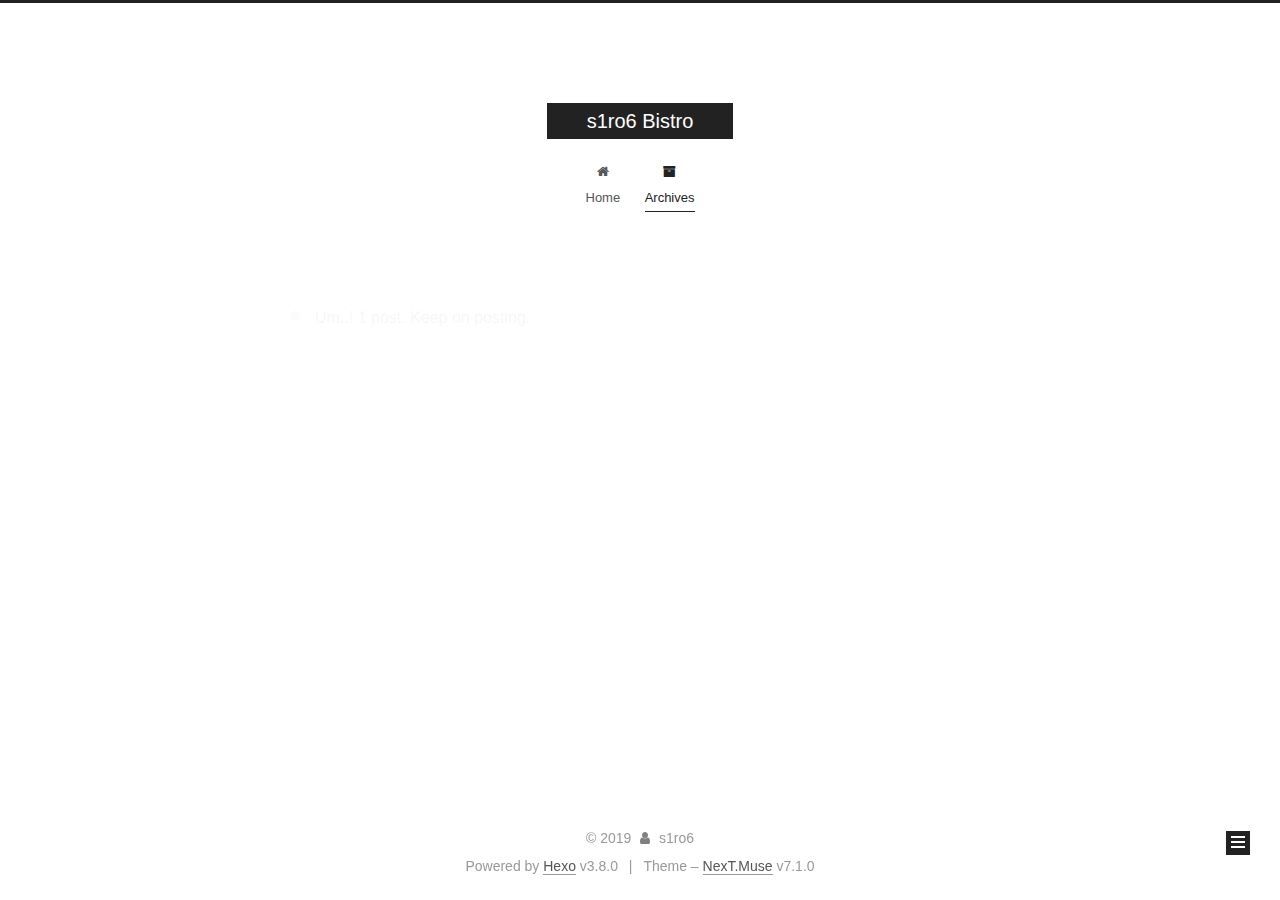
==== commit eb6b93e7: "Site updated: 2019-04-02 16:52:54" ====
--- a/archives/index.html
+++ b/archives/index.html
@@ -44,23 +44,21 @@
 
 
 
-
-
 <link rel="stylesheet" href="/lib/font-awesome/css/font-awesome.min.css?v=4.6.2">
 
-<link rel="stylesheet" href="/css/main.css?v=6.6.0">
-
-
-  <link rel="apple-touch-icon" sizes="180x180" href="/images/apple-touch-icon-next.png?v=6.6.0">
-
-
-  <link rel="icon" type="image/png" sizes="32x32" href="/images/favicon-32x32-next.png?v=6.6.0">
-
-
-  <link rel="icon" type="image/png" sizes="16x16" href="/images/favicon-16x16-next.png?v=6.6.0">
-
-
-  <link rel="mask-icon" href="/images/logo.svg?v=6.6.0" color="#222">
+<link rel="stylesheet" href="/css/main.css?v=7.1.0">
+
+
+  <link rel="apple-touch-icon" sizes="180x180" href="/images/apple-touch-icon-next.png?v=7.1.0">
+
+
+  <link rel="icon" type="image/png" sizes="32x32" href="/images/favicon-32x32-next.png?v=7.1.0">
+
+
+  <link rel="icon" type="image/png" sizes="16x16" href="/images/favicon-16x16-next.png?v=7.1.0">
+
+
+  <link rel="mask-icon" href="/images/logo.svg?v=7.1.0" color="#222">
 
 
 
@@ -73,8 +71,10 @@
   var CONFIG = {
     root: '/',
     scheme: 'Muse',
-    version: '6.6.0',
-    sidebar: {"position":"left","display":"post","offset":12,"b2t":false,"scrollpercent":false,"onmobile":false},
+    version: '7.1.0',
+    sidebar: {"position":"left","display":"post","offset":12,"onmobile":false,"dimmer":false},
+    back2top: true,
+    back2top_sidebar: false,
     fancybox: false,
     fastclick: false,
     lazyload: false,
@@ -97,18 +97,19 @@
 
 
   <meta property="og:type" content="website">
-<meta property="og:title" content="Hemm Blog">
+<meta property="og:title" content="s1ro6 Bistro">
 <meta property="og:url" content="http://yoursite.com/archives/index.html">
-<meta property="og:site_name" content="Hemm Blog">
+<meta property="og:site_name" content="s1ro6 Bistro">
 <meta property="og:locale" content="default">
 <meta name="twitter:card" content="summary">
-<meta name="twitter:title" content="Hemm Blog">
-
-
-
-
-
-
+<meta name="twitter:title" content="s1ro6 Bistro">
+
+
+
+
+
+  
+  
   <link rel="canonical" href="http://yoursite.com/archives/">
 
 
@@ -119,7 +120,7 @@
   };
 </script>
 
-  <title>Archive | Hemm Blog</title>
+  <title>Archive | s1ro6 Bistro</title>
   
 
 
@@ -178,7 +179,7 @@
     <div class="custom-logo-site-title">
       <a href="/" class="brand" rel="start">
         <span class="logo-line-before"><i></i></span>
-        <span class="site-title">Hemm Blog</span>
+        <span class="site-title">s1ro6 Bistro</span>
         <span class="logo-line-after"><i></i></span>
       </a>
     </div>
@@ -295,7 +296,7 @@
         
           
         
-        Um..! 3 posts in total. Keep on posting.
+        Um..! 1 post. Keep on posting.
       </span>
       
 
@@ -308,7 +309,7 @@
         
           
           <div class="collection-title">
-            <h1 class="archive-year" id="archive-year-2018">2018</h1>
+            <h1 class="archive-year" id="archive-year-2019">2019</h1>
           </div>
         
         
@@ -320,87 +321,17 @@
 
       <h2 class="post-title">
         
-            <a class="post-title-link" href="/2018/12/29/DemoBlog/" itemprop="url">
-              
-                <span itemprop="name">DemoBlog</span>
-              
-            </a>
+          <a class="post-title-link" href="/2019/04/01/hello-there/" itemprop="url">
+            
+              <span itemprop="name">Hello, there!</span>
+            
+          </a>
         
       </h2>
 
       <div class="post-meta">
-        <time class="post-time" itemprop="dateCreated" datetime="2018-12-29T14:59:55+08:00" content="2018-12-29">
-          12-29
-        </time>
-      </div>
-
-    </header>
-  </article>
-
-
-
-      
-
-        
-        
-        
-
-        
-        
-
-        
-
-  <article class="post post-type-normal" itemscope="" itemtype="http://schema.org/Article">
-    <header class="post-header">
-
-      <h2 class="post-title">
-        
-            <a class="post-title-link" href="/2018/12/29/TestBlog/" itemprop="url">
-              
-                <span itemprop="name">TestBlog</span>
-              
-            </a>
-        
-      </h2>
-
-      <div class="post-meta">
-        <time class="post-time" itemprop="dateCreated" datetime="2018-12-29T10:37:40+08:00" content="2018-12-29">
-          12-29
-        </time>
-      </div>
-
-    </header>
-  </article>
-
-
-
-      
-
-        
-        
-        
-
-        
-        
-
-        
-
-  <article class="post post-type-normal" itemscope="" itemtype="http://schema.org/Article">
-    <header class="post-header">
-
-      <h2 class="post-title">
-        
-            <a class="post-title-link" href="/2018/12/29/hello-world/" itemprop="url">
-              
-                <span itemprop="name">Hello World</span>
-              
-            </a>
-        
-      </h2>
-
-      <div class="post-meta">
-        <time class="post-time" itemprop="dateCreated" datetime="2018-12-29T10:32:54+08:00" content="2018-12-29">
-          12-29
+        <time class="post-time" itemprop="dateCreated" datetime="2019-04-01T15:08:59+08:00" content="2019-04-01">
+          04-01
         </time>
       </div>
 
@@ -437,7 +368,6 @@
   </div>
 
   <aside id="sidebar" class="sidebar">
-    
     <div class="sidebar-inner">
 
       
@@ -449,7 +379,7 @@
           <div class="site-author motion-element" itemprop="author" itemscope="" itemtype="http://schema.org/Person">
             
               <p class="site-author-name" itemprop="name">s1ro6</p>
-              <p class="site-description motion-element" itemprop="description"></p>
+              <div class="site-description motion-element" itemprop="description"></div>
           </div>
 
           
@@ -459,7 +389,7 @@
                 
                   <a href="/archives/">
                 
-                    <span class="site-state-item-count">3</span>
+                    <span class="site-state-item-count">1</span>
                     <span class="site-state-item-name">posts</span>
                   </a>
                 </div>
@@ -478,6 +408,8 @@
           
 
           
+
+          
           
 
           
@@ -494,6 +426,7 @@
 
     </div>
   </aside>
+  
 
 
         
@@ -522,7 +455,7 @@
 
 
 
-  <div class="theme-info">Theme – <a href="https://theme-next.org" class="theme-link" rel="noopener" target="_blank">NexT.Muse</a> v6.6.0</div>
+  <div class="theme-info">Theme – <a href="https://theme-next.org" class="theme-link" rel="noopener" target="_blank">NexT.Muse</a> v7.1.0</div>
 
 
 
@@ -600,45 +533,44 @@
   
 
 
-  <script src="/js/src/utils.js?v=6.6.0"></script>
-
-  <script src="/js/src/motion.js?v=6.6.0"></script>
-
-
-
-  
-  
-
-  
-
-  
-
-
-  <script src="/js/src/bootstrap.js?v=6.6.0"></script>
-
-
-
-  
-
-
-
-  
-
-
-
-
-
-
-
-
-
-
-
-  
-
-
-
-
+  <script src="/js/utils.js?v=7.1.0"></script>
+
+  <script src="/js/motion.js?v=7.1.0"></script>
+
+
+
+  
+  
+
+
+  <script src="/js/schemes/muse.js?v=7.1.0"></script>
+
+
+
+  
+
+  
+
+
+  <script src="/js/next-boot.js?v=7.1.0"></script>
+
+
+  
+
+  
+
+  
+
+  
+
+
+
+  
+
+
+
+
+  
 
   
 
--- a/css/main.css
+++ b/css/main.css
@@ -1,66 +1,44 @@
-/* normalize.css v3.0.2 | MIT License | git.io/normalize */
+/* normalize.css v8.0.1 | MIT License | github.com/necolas/normalize.css */
 html {
-  font-family: sans-serif; /* 1 */
-  -ms-text-size-adjust: 100%; /* 2 */
+  line-height: 1.15; /* 1 */
   -webkit-text-size-adjust: 100%; /* 2 */
 }
 body {
   margin: 0;
 }
-article,
-aside,
-details,
-figcaption,
-figure,
-footer,
-header,
-hgroup,
-main,
-menu,
-nav,
-section,
-summary {
+main {
   display: block;
-}
-audio,
-canvas,
-progress,
-video {
-  display: inline-block; /* 1 */
-  vertical-align: baseline; /* 2 */
-}
-audio:not([controls]) {
-  display: none;
-  height: 0;
-}
-[hidden],
-template {
-  display: none;
-}
-a {
-  background-color: transparent;
-}
-a:active,
-a:hover {
-  outline: 0;
-}
-abbr[title] {
-  border-bottom: 1px dotted;
-}
-b,
-strong {
-  font-weight: bold;
-}
-dfn {
-  font-style: italic;
 }
 h1 {
   font-size: 2em;
   margin: 0.67em 0;
 }
-mark {
-  background: #ff0;
-  color: #000;
+hr {
+  box-sizing: content-box; /* 1 */
+  height: 0; /* 1 */
+  overflow: visible; /* 2 */
+}
+pre {
+  font-family: monospace, monospace; /* 1 */
+  font-size: 1em; /* 2 */
+}
+a {
+  background-color: transparent;
+}
+abbr[title] {
+  border-bottom: none; /* 1 */
+  text-decoration: underline; /* 2 */
+  text-decoration: underline dotted; /* 2 */
+}
+b,
+strong {
+  font-weight: bolder;
+}
+code,
+kbd,
+samp {
+  font-family: monospace, monospace; /* 1 */
+  font-size: 1em; /* 2 */
 }
 small {
   font-size: 80%;
@@ -72,112 +50,102 @@
   position: relative;
   vertical-align: baseline;
 }
+sub {
+  bottom: -0.25em;
+}
 sup {
   top: -0.5em;
 }
-sub {
-  bottom: -0.25em;
-}
 img {
-  border: 0;
-}
-svg:not(:root) {
-  overflow: hidden;
-}
-figure {
-  margin: 1em 40px;
-}
-hr {
-  -moz-box-sizing: content-box;
-  box-sizing: content-box;
-  height: 0;
-}
-pre {
-  overflow: auto;
-}
-code,
-kbd,
-pre,
-samp {
-  font-family: monospace, monospace;
-  font-size: 1em;
+  border-style: none;
 }
 button,
 input,
 optgroup,
 select,
 textarea {
-  color: inherit; /* 1 */
-  font: inherit; /* 2 */
-  margin: 0; /* 3 */
-}
-button {
+  font-family: inherit; /* 1 */
+  font-size: 100%; /* 1 */
+  line-height: 1.15; /* 1 */
+  margin: 0; /* 2 */
+}
+button,
+input {
+/* 1 */
   overflow: visible;
 }
 button,
 select {
+/* 1 */
   text-transform: none;
 }
 button,
-html input[type="button"],
-input[type="reset"],
-input[type="submit"] {
-  -webkit-appearance: button; /* 2 */
-  cursor: pointer; /* 3 */
-}
-button[disabled],
-html input[disabled] {
-  cursor: default;
+[type="button"],
+[type="reset"],
+[type="submit"] {
+  -webkit-appearance: button;
 }
 button::-moz-focus-inner,
-input::-moz-focus-inner {
-  border: 0;
+[type="button"]::-moz-focus-inner,
+[type="reset"]::-moz-focus-inner,
+[type="submit"]::-moz-focus-inner {
+  border-style: none;
   padding: 0;
 }
-input {
-  line-height: normal;
-}
-input[type="checkbox"],
-input[type="radio"] {
+button:-moz-focusring,
+[type="button"]:-moz-focusring,
+[type="reset"]:-moz-focusring,
+[type="submit"]:-moz-focusring {
+  outline: 1px dotted ButtonText;
+}
+fieldset {
+  padding: 0.35em 0.75em 0.625em;
+}
+legend {
+  box-sizing: border-box; /* 1 */
+  color: inherit; /* 2 */
+  display: table; /* 1 */
+  max-width: 100%; /* 1 */
+  padding: 0; /* 3 */
+  white-space: normal; /* 1 */
+}
+progress {
+  vertical-align: baseline;
+}
+textarea {
+  overflow: auto;
+}
+[type="checkbox"],
+[type="radio"] {
   box-sizing: border-box; /* 1 */
   padding: 0; /* 2 */
 }
-input[type="number"]::-webkit-inner-spin-button,
-input[type="number"]::-webkit-outer-spin-button {
+[type="number"]::-webkit-inner-spin-button,
+[type="number"]::-webkit-outer-spin-button {
   height: auto;
 }
-input[type="search"] {
+[type="search"] {
   -webkit-appearance: textfield; /* 1 */
-  -moz-box-sizing: content-box;
-  -webkit-box-sizing: content-box; /* 2 */
-  box-sizing: content-box;
-}
-input[type="search"]::-webkit-search-cancel-button,
-input[type="search"]::-webkit-search-decoration {
+  outline-offset: -2px; /* 2 */
+}
+[type="search"]::-webkit-search-decoration {
   -webkit-appearance: none;
 }
-fieldset {
-  border: 1px solid #c0c0c0;
-  margin: 0 2px;
-  padding: 0.35em 0.625em 0.75em;
-}
-legend {
-  border: 0; /* 1 */
-  padding: 0; /* 2 */
-}
-textarea {
-  overflow: auto;
-}
-optgroup {
-  font-weight: bold;
-}
-table {
-  border-collapse: collapse;
-  border-spacing: 0;
-}
-td,
-th {
-  padding: 0;
+::-webkit-file-upload-button {
+  -webkit-appearance: button; /* 1 */
+  font: inherit; /* 2 */
+}
+details {
+  display: block;
+}
+summary {
+  display: list-item;
+}
+template {
+  display: none;
+}
+[hidden] {
+  display: none;
 }
 ::selection {
   background: #262a30;
@@ -191,12 +159,7 @@
   color: #555;
   background: #fff;
 }
-@media (max-width: 767px) {
-  body {
-    padding-right: 0 !important;
-  }
-}
-@media (min-width: 768px) and (max-width: 991px) {
+@media (max-width: 991px) {
   body {
     padding-right: 0 !important;
   }
@@ -205,18 +168,6 @@
   body {
     font-size: 16px;
   }
-}
-h1,
-h2,
-h3,
-h4,
-h5,
-h6 {
-  margin: 0;
-  padding: 0;
-  font-weight: bold;
-  line-height: 1.5;
-  font-family: 'Lato', "PingFang SC", "Microsoft YaHei", sans-serif;
 }
 h1,
 h2,
@@ -225,89 +176,93 @@
 h5,
 h6 {
   margin: 20px 0 15px;
+  padding: 0;
+  font-weight: bold;
+  line-height: 1.5;
+  font-family: 'Lato', "PingFang SC", "Microsoft YaHei", sans-serif;
 }
 h1 {
   font-size: 22px;
 }
 h1 code {
-  font-size: 22px;
+  font-size: 1em;
 }
 @media (max-width: 767px) {
   h1 {
     font-size: 18px;
   }
   h1 code {
-    font-size: 18px;
+    font-size: 1em;
   }
 }
 h2 {
   font-size: 20px;
 }
 h2 code {
-  font-size: 20px;
+  font-size: 1em;
 }
 @media (max-width: 767px) {
   h2 {
     font-size: 16px;
   }
   h2 code {
-    font-size: 16px;
+    font-size: 1em;
   }
 }
 h3 {
   font-size: 18px;
 }
 h3 code {
-  font-size: 18px;
+  font-size: 1em;
 }
 @media (max-width: 767px) {
   h3 {
     font-size: 14px;
   }
   h3 code {
-    font-size: 14px;
+    font-size: 1em;
   }
 }
 h4 {
   font-size: 16px;
 }
 h4 code {
-  font-size: 16px;
+  font-size: 1em;
 }
 @media (max-width: 767px) {
   h4 {
     font-size: 12px;
   }
   h4 code {
-    font-size: 12px;
+    font-size: 1em;
   }
 }
 h5 {
   font-size: 14px;
 }
 h5 code {
-  font-size: 14px;
+  font-size: 1em;
 }
 @media (max-width: 767px) {
   h5 {
     font-size: 10px;
   }
   h5 code {
-    font-size: 10px;
+    font-size: 1em;
   }
 }
 h6 {
   font-size: 12px;
 }
 h6 code {
-  font-size: 12px;
+  font-size: 1em;
 }
 @media (max-width: 767px) {
   h6 {
     font-size: 8px;
   }
   h6 code {
-    font-size: 8px;
+    font-size: 1em;
   }
 }
 p {
@@ -329,9 +284,11 @@
   color: #222;
   border-bottom-color: #222;
 }
-blockquote {
-  margin: 0;
-  padding: 0;
+video {
+  max-width: 100%;
+  display: block;
+  margin-left: auto;
+  margin-right: auto;
 }
 img {
   display: block;
@@ -347,6 +304,7 @@
   background-image: repeating-linear-gradient(-45deg, #fff, #fff 4px, transparent 4px, transparent 8px);
 }
 blockquote {
+  margin: 0;
   padding: 0 15px;
   color: #666;
   border-left: 4px solid #ddd;
@@ -368,7 +326,7 @@
   box-shadow: 0.1em 0.1em 0.2em rgba(0,0,0,0.1);
   background-color: #f9f9f9;
   font-family: inherit;
-  background-image: -webkit-linear-gradient(top, #eee, #fff, #eee);
+  background-image: linear-gradient(top, #eee, #fff, #eee);
   padding: 0.1em 0.3em;
   white-space: nowrap;
 }
@@ -422,7 +380,7 @@
   margin-left: 10px;
   margin-right: 5px;
 }
-.affix.affix.affix {
+.affix {
   position: fixed;
 }
 .translation {
@@ -440,19 +398,21 @@
 .use-motion .motion-element {
   opacity: 0;
 }
+.table-container {
+  margin: 20px 0;
+  overflow: auto;
+  -webkit-overflow-scrolling: touch;
+}
 table {
-  margin: 20px 0;
   width: 100%;
   border-collapse: collapse;
   border-spacing: 0;
-  border: 1px solid #ddd;
   font-size: 14px;
-  word-break: break-all;
-}
-table>tbody>tr:nth-of-type(odd) {
+}
+table > tbody > tr:nth-of-type(odd) {
   background-color: #f9f9f9;
 }
-table>tbody>tr:hover {
+table > tbody > tr:hover {
   background-color: #f5f5f5;
 }
 caption,
@@ -465,8 +425,8 @@
 }
 th,
 td {
+  border: 1px solid #ddd;
   border-bottom: 3px solid #ddd;
-  border-right: 1px solid #eee;
 }
 th {
   padding-bottom: 10px;
@@ -481,7 +441,6 @@
 }
 .container {
   position: relative;
-  min-height: 100%;
 }
 .header-inner {
   margin: 0 auto;
@@ -498,9 +457,6 @@
     width: 900px;
   }
 }
-.main {
-  padding-bottom: 150px;
-}
 .main-inner {
   margin: 0 auto;
   width: 700px;
@@ -516,15 +472,11 @@
   }
 }
 .footer {
-  position: absolute;
-  left: 0;
-  bottom: 0;
-  width: 100%;
-  min-height: 50px;
+  padding: 20px 0;
 }
 .footer-inner {
   box-sizing: border-box;
-  margin: 20px auto;
+  margin: 0px auto;
   width: 700px;
 }
 @media (min-width: 1200px) {
@@ -794,6 +746,28 @@
   max-width: 150px;
   max-height: 150px;
 }
+.post-body .label {
+  display: inline;
+  padding: 0 2px;
+}
+.post-body .label.default {
+  background-color: #f0f0f0;
+}
+.post-body .label.primary {
+  background-color: #efe6f7;
+}
+.post-body .label.info {
+  background-color: #e5f2f8;
+}
+.post-body .label.success {
+  background-color: #e7f4e9;
+}
+.post-body .label.warning {
+  background-color: #fcf6e1;
+}
+.post-body .label.danger {
+  background-color: #fae8eb;
+}
 .post-body .note {
   position: relative;
   padding: 15px;
@@ -888,29 +862,6 @@
 .post-body .note.danger h6 {
   color: #d9534f;
 }
-.post-body .label {
-  display: inline;
-  padding: 0 2px;
-  white-space: nowrap;
-}
-.post-body .label.default {
-  background-color: #f0f0f0;
-}
-.post-body .label.primary {
-  background-color: #efe6f7;
-}
-.post-body .label.info {
-  background-color: #e5f2f8;
-}
-.post-body .label.success {
-  background-color: #e7f4e9;
-}
-.post-body .label.warning {
-  background-color: #fcf6e1;
-}
-.post-body .label.danger {
-  background-color: #fae8eb;
-}
 .post-body .tabs {
   position: relative;
   display: block;
@@ -984,10 +935,10 @@
   padding: 20px 20px 0 20px;
 }
 .post-body .tabs .tab-content .tab-pane:not(.active) {
-  display: none !important;
+  display: none;
 }
 .post-body .tabs .tab-content .tab-pane.active {
-  display: block !important;
+  display: block;
 }
 .btn {
   display: inline-block;
@@ -1101,13 +1052,6 @@
 }
 .comments {
   margin: 60px 20px 0;
-}
-.tag-cloud {
-  text-align: center;
-}
-.tag-cloud a {
-  display: inline-block;
-  margin: 10px;
 }
 .back-to-top {
   box-sizing: border-box;
@@ -1123,24 +1067,16 @@
   color: #fff;
   cursor: pointer;
   text-align: center;
-  -webkit-transform: translateZ(0);
   transition-property: bottom;
   transition-duration: 0.2s;
   transition-timing-function: ease-in-out;
   transition-delay: 0s;
 }
-@media (min-width: 768px) and (max-width: 991px) {
-  .back-to-top {
-    display: none !important;
-  }
-}
-@media (max-width: 767px) {
-  .back-to-top {
-    display: none !important;
-  }
-}
 .back-to-top.back-to-top-on {
   bottom: 19px;
+}
+.back-to-top:hover {
+  color: #87daff;
 }
 .header {
   background: transparent;
@@ -1248,7 +1184,7 @@
   margin: 0 10px;
   list-style: none;
 }
-@media screen and (max-width: 767px) {
+@media (max-width: 767px) {
   .menu .menu-item {
     margin-top: 10px;
   }
@@ -1279,7 +1215,7 @@
   word-wrap: break-word;
   font-family: 'Lato', "PingFang SC", "Microsoft YaHei", sans-serif;
 }
-.post-body .exturl .fa {
+.post-body span.exturl .fa {
   font-size: 14px;
   margin-left: 4px;
 }
@@ -1288,7 +1224,6 @@
   margin: 0 auto;
   cursor: pointer;
   cursor: zoom-in;
-  cursor: -webkit-zoom-in;
 }
 .post-body .image-caption,
 .post-body .figure .caption {
@@ -1302,11 +1237,6 @@
 .post-sticky-flag {
   display: inline-block;
   font-size: 16px;
-  -ms-transform: rotate(30deg);
-  -webkit-transform: rotate(30deg);
-  -moz-transform: rotate(30deg);
-  -ms-transform: rotate(30deg);
-  -o-transform: rotate(30deg);
   transform: rotate(30deg);
 }
 .use-motion .post-block,
@@ -1343,6 +1273,11 @@
   }
 }
 @media (min-width: 992px) {
+  .posts-expand .post-body {
+    text-align: justify;
+  }
+}
+@media (max-width: 991px) {
   .posts-expand .post-body {
     text-align: justify;
   }
@@ -1379,20 +1314,11 @@
 .posts-expand .post-body h6:hover .header-anchor {
   visibility: visible;
 }
-.posts-expand .post-body ul li {
-  list-style: circle;
-}
 .posts-expand .post-body img {
   box-sizing: border-box;
-  margin: auto;
+  margin: 0 auto 25px;
   padding: 3px;
   border: 1px solid #ddd;
-}
-.posts-expand .post-body .fancybox img {
-  margin: 0 auto 25px;
-}
-.posts-expand .post-body img {
-  margin: 0 auto 25px;
 }
 @media (max-width: 767px) {
   .posts-collapse {
@@ -1536,10 +1462,6 @@
   left: 0;
   background-color: #000;
   visibility: hidden;
-  -webkit-transform: scaleX(0);
-  -moz-transform: scaleX(0);
-  -ms-transform: scaleX(0);
-  -o-transform: scaleX(0);
   transform: scaleX(0);
   transition-duration: 0.2s;
   transition-timing-function: ease-in-out;
@@ -1547,10 +1469,6 @@
 }
 .posts-expand .post-title-link:hover::before {
   visibility: visible;
-  -webkit-transform: scaleX(1);
-  -moz-transform: scaleX(1);
-  -ms-transform: scaleX(1);
-  -o-transform: scaleX(1);
   transform: scaleX(1);
 }
 .posts-expand .post-title-link .fa {
@@ -1666,14 +1584,13 @@
   margin-left: 5px;
 }
 .posts-expand .post-eof {
-  display: block;
   margin: 80px auto 60px;
   width: 8%;
   height: 1px;
   background: #ccc;
   text-align: center;
 }
-.post:last-child .post-eof.post-eof.post-eof {
+.post:last-child .post-eof {
   display: none;
 }
 .post-gallery {
@@ -1726,25 +1643,20 @@
   z-index: 1040;
   box-shadow: inset 0 2px 6px #000;
   background: #222;
-  -webkit-transform: translateZ(0);
 }
 .sidebar a,
-.sidebar .exturl {
+.sidebar span.exturl {
   color: #999;
   border-bottom-color: #555;
 }
 .sidebar a:hover,
-.sidebar .exturl:hover {
+.sidebar span.exturl:hover {
   color: #eee;
-}
-@media (min-width: 768px) and (max-width: 991px) {
+  border-bottom-color: #eee;
+}
+@media (max-width: 991px) {
   .sidebar {
-    display: none !important;
-  }
-}
-@media (max-width: 767px) {
-  .sidebar {
-    display: none !important;
+    display: none;
   }
 }
 .sidebar-inner {
@@ -1759,6 +1671,20 @@
 .site-overview {
   overflow-y: auto;
   overflow-x: hidden;
+}
+.cc-license {
+  margin-top: 10px;
+  text-align: center;
+}
+.cc-license .cc-opacity {
+  opacity: 0.7;
+  border-bottom: none;
+}
+.cc-license .cc-opacity:hover {
+  opacity: 0.9;
+}
+.cc-license img {
+  display: inline-block;
 }
 .sidebar-toggle {
   position: fixed;
@@ -1771,16 +1697,13 @@
   line-height: 0;
   z-index: 1050;
   cursor: pointer;
-  -webkit-transform: translateZ(0);
-}
-@media (min-width: 768px) and (max-width: 991px) {
+}
+.sidebar-toggle:hover .sidebar-toggle-line {
+  background: #87daff;
+}
+@media (max-width: 991px) {
   .sidebar-toggle {
-    display: none !important;
-  }
-}
-@media (max-width: 767px) {
-  .sidebar-toggle {
-    display: none !important;
+    display: none;
   }
 }
 .sidebar-toggle-line {
@@ -1816,60 +1739,11 @@
   font-size: 14px;
   color: #999;
 }
-.site-state {
-  overflow: hidden;
-  line-height: 1.4;
-  white-space: nowrap;
-  text-align: center;
-}
-.site-state-item {
-  display: inline-block;
-  padding: 0 15px;
-  border-left: 1px solid #333;
-}
-.site-state-item:first-child {
-  border-left: none;
-}
-.site-state-item a {
-  border-bottom: none;
-}
-.site-state-item-count {
-  display: block;
-  text-align: center;
-  color: inherit;
-  font-weight: 600;
-  font-size: 18px;
-}
-.site-state-item-name {
-  font-size: 13px;
-  color: inherit;
-}
-.feed-link {
-  margin-top: 20px;
-}
-.feed-link a {
-  display: inline-block;
-  padding: 0 15px;
-  color: #fc6423;
-  border: 1px solid #fc6423;
-  border-radius: 4px;
-}
-.feed-link a i {
-  color: #fc6423;
-  font-size: 14px;
-}
-.feed-link a:hover {
-  color: #fff;
-  background: #fc6423;
-}
-.feed-link a:hover i {
-  color: #fff;
-}
 .links-of-author {
   margin-top: 20px;
 }
 .links-of-author a,
-.links-of-author .exturl {
+.links-of-author span.exturl {
   display: inline-block;
   vertical-align: middle;
   margin-right: 10px;
@@ -1878,7 +1752,7 @@
   font-size: 13px;
 }
 .links-of-author a:before,
-.links-of-author .exturl:before {
+.links-of-author span.exturl:before {
   display: inline-block;
   vertical-align: middle;
   margin-right: 3px;
@@ -1886,13 +1760,40 @@
   width: 4px;
   height: 4px;
   border-radius: 50%;
-  background: #fff;
+  background: #ddd17a;
+}
+.feed-link,
+.chat {
+  margin-top: 10px;
+}
+.feed-link a,
+.chat a {
+  display: inline-block;
+  padding: 0 15px;
+  color: #fc6423;
+  border: 1px solid #fc6423 !important;
+  border-radius: 4px;
+}
+.feed-link a i,
+.chat a i {
+  color: #fc6423;
+  font-size: 14px;
+}
+.feed-link a:hover,
+.chat a:hover {
+  color: #fff;
+  background: #fc6423;
+}
+.feed-link a:hover i,
+.chat a:hover i {
+  color: #fff;
 }
 .links-of-blogroll {
+  margin-top: 10px;
   font-size: 13px;
 }
 .links-of-blogroll-title {
-  margin-top: 20px;
+  margin-top: 0;
   font-size: 14px;
   font-weight: 600;
 }
@@ -1945,6 +1846,36 @@
 }
 .sidebar-panel-active {
   display: block;
+}
+.site-state {
+  display: flex;
+  justify-content: center;
+  overflow: hidden;
+  line-height: 1.4;
+  white-space: nowrap;
+  text-align: center;
+  margin-top: 10px;
+}
+.site-state-item {
+  padding: 0 15px;
+  border-left: 1px solid #333;
+}
+.site-state-item:first-child {
+  border-left: none;
+}
+.site-state-item a {
+  border-bottom: none;
+}
+.site-state-item-count {
+  display: block;
+  text-align: center;
+  color: inherit;
+  font-weight: 600;
+  font-size: 18px;
+}
+.site-state-item-name {
+  font-size: 13px;
+  color: inherit;
 }
 .post-toc-empty {
   font-size: 14px;
@@ -2025,137 +1956,59 @@
 .theme-info {
   display: inline-block;
 }
-.cc-license {
-  margin-top: 10px;
-  text-align: center;
-}
-.cc-license .cc-opacity {
-  opacity: 0.7;
-  border-bottom: none;
-}
-.cc-license .cc-opacity:hover {
-  opacity: 0.9;
-}
-.cc-license img {
-  display: inline-block;
-}
 @-moz-keyframes iconAnimate {
   0%, 100% {
-    -webkit-transform: scale(1);
-    -moz-transform: scale(1);
-    -ms-transform: scale(1);
-    -o-transform: scale(1);
     transform: scale(1);
   }
   10%, 30% {
-    -webkit-transform: scale(0.9);
-    -moz-transform: scale(0.9);
-    -ms-transform: scale(0.9);
-    -o-transform: scale(0.9);
     transform: scale(0.9);
   }
   20%, 40%, 60%, 80% {
-    -webkit-transform: scale(1.1);
-    -moz-transform: scale(1.1);
-    -ms-transform: scale(1.1);
-    -o-transform: scale(1.1);
     transform: scale(1.1);
   }
   50%, 70% {
-    -webkit-transform: scale(1.1);
-    -moz-transform: scale(1.1);
-    -ms-transform: scale(1.1);
-    -o-transform: scale(1.1);
     transform: scale(1.1);
   }
 }
 @-webkit-keyframes iconAnimate {
   0%, 100% {
-    -webkit-transform: scale(1);
-    -moz-transform: scale(1);
-    -ms-transform: scale(1);
-    -o-transform: scale(1);
     transform: scale(1);
   }
   10%, 30% {
-    -webkit-transform: scale(0.9);
-    -moz-transform: scale(0.9);
-    -ms-transform: scale(0.9);
-    -o-transform: scale(0.9);
     transform: scale(0.9);
   }
   20%, 40%, 60%, 80% {
-    -webkit-transform: scale(1.1);
-    -moz-transform: scale(1.1);
-    -ms-transform: scale(1.1);
-    -o-transform: scale(1.1);
     transform: scale(1.1);
   }
   50%, 70% {
-    -webkit-transform: scale(1.1);
-    -moz-transform: scale(1.1);
-    -ms-transform: scale(1.1);
-    -o-transform: scale(1.1);
     transform: scale(1.1);
   }
 }
 @-o-keyframes iconAnimate {
   0%, 100% {
-    -webkit-transform: scale(1);
-    -moz-transform: scale(1);
-    -ms-transform: scale(1);
-    -o-transform: scale(1);
     transform: scale(1);
   }
   10%, 30% {
-    -webkit-transform: scale(0.9);
-    -moz-transform: scale(0.9);
-    -ms-transform: scale(0.9);
-    -o-transform: scale(0.9);
     transform: scale(0.9);
   }
   20%, 40%, 60%, 80% {
-    -webkit-transform: scale(1.1);
-    -moz-transform: scale(1.1);
-    -ms-transform: scale(1.1);
-    -o-transform: scale(1.1);
     transform: scale(1.1);
   }
   50%, 70% {
-    -webkit-transform: scale(1.1);
-    -moz-transform: scale(1.1);
-    -ms-transform: scale(1.1);
-    -o-transform: scale(1.1);
     transform: scale(1.1);
   }
 }
 @keyframes iconAnimate {
   0%, 100% {
-    -webkit-transform: scale(1);
-    -moz-transform: scale(1);
-    -ms-transform: scale(1);
-    -o-transform: scale(1);
     transform: scale(1);
   }
   10%, 30% {
-    -webkit-transform: scale(0.9);
-    -moz-transform: scale(0.9);
-    -ms-transform: scale(0.9);
-    -o-transform: scale(0.9);
     transform: scale(0.9);
   }
   20%, 40%, 60%, 80% {
-    -webkit-transform: scale(1.1);
-    -moz-transform: scale(1.1);
-    -ms-transform: scale(1.1);
-    -o-transform: scale(1.1);
     transform: scale(1.1);
   }
   50%, 70% {
-    -webkit-transform: scale(1.1);
-    -moz-transform: scale(1.1);
-    -ms-transform: scale(1.1);
-    -o-transform: scale(1.1);
     transform: scale(1.1);
   }
 }
@@ -2262,23 +2115,8 @@
   position: absolute;
   left: 50%;
   top: 50%;
-  -webkit-transform: translate(-50%, -50%);
-  -webkit-transform: translate(-50%, -50%);
-  -moz-transform: translate(-50%, -50%);
-  -ms-transform: translate(-50%, -50%);
-  -o-transform: translate(-50%, -50%);
   transform: translate(-50%, -50%);
   color: #ccc;
-}
-.site-uv,
-.site-pv,
-.page-pv {
-  display: inline-block;
-}
-.site-uv .busuanzi-value,
-.site-pv .busuanzi-value,
-.page-pv .busuanzi-value {
-  margin: 0 5px;
 }
 .page-archive .archive-page-counter {
   position: relative;
@@ -2334,14 +2172,14 @@
 .category-all-page .category-list-child {
   padding-left: 10px;
 }
-#schedule ul#event-list {
+#event-list {
   padding-left: 30px;
 }
-#schedule ul#event-list hr {
+#event-list hr {
   margin: 20px 0 45px 0 !important;
   background: #222;
 }
-#schedule ul#event-list hr:after {
+#event-list hr:after {
   display: inline-block;
   content: 'NOW';
   background: #222;
@@ -2350,17 +2188,17 @@
   text-align: right;
   padding: 0 5px;
 }
-#schedule ul#event-list li.event {
+#event-list li.event {
   margin: 20px 0px;
   background: #f9f9f9;
   padding-left: 10px;
   min-height: 40px;
 }
-#schedule ul#event-list li.event h2.event-summary {
+#event-list li.event h2.event-summary {
   margin: 0;
   padding-bottom: 3px;
 }
-#schedule ul#event-list li.event h2.event-summary:before {
+#event-list li.event h2.event-summary:before {
   display: inline-block;
   font-family: FontAwesome;
   font-size: 8px;
@@ -2369,14 +2207,14 @@
   margin-right: 25px;
   color: #bbb;
 }
-#schedule ul#event-list li.event span.event-relative-time {
+#event-list li.event span.event-relative-time {
   display: inline-block;
   font-size: 12px;
   font-weight: 400;
   padding-left: 12px;
   color: #bbb;
 }
-#schedule ul#event-list li.event span.event-details {
+#event-list li.event span.event-details {
   display: block;
   color: #bbb;
   margin-left: 56px;
@@ -2385,7 +2223,7 @@
   text-indent: -24px;
   line-height: 18px;
 }
-#schedule ul#event-list li.event span.event-details:before {
+#event-list li.event span.event-details:before {
   text-indent: 0;
   display: inline-block;
   width: 14px;
@@ -2394,128 +2232,88 @@
   margin-right: 9px;
   color: #bbb;
 }
-#schedule ul#event-list li.event span.event-details.event-location:before {
+#event-list li.event span.event-details.event-location:before {
   content: '\f041';
 }
-#schedule ul#event-list li.event span.event-details.event-duration:before {
+#event-list li.event span.event-details.event-duration:before {
   content: '\f017';
 }
-#schedule ul#event-list li.event-past {
+#event-list li.event-past {
   background: #fcfcfc;
   padding: 15px 0 15px 10px;
 }
-#schedule ul#event-list li.event-past > * {
+#event-list li.event-past > * {
   opacity: 0.9;
 }
-#schedule ul#event-list li.event-past h2.event-summary {
+#event-list li.event-past h2.event-summary {
   color: #bbb;
 }
-#schedule ul#event-list li.event-past h2.event-summary:before {
+#event-list li.event-past h2.event-summary:before {
   color: #dfdfdf;
 }
-#schedule ul#event-list li.event-now {
+#event-list li.event-now {
   background: #222;
   color: #fff;
   padding: 15px 0 15px 10px;
 }
-#schedule ul#event-list li.event-now h2.event-summary:before {
-  -webkit-transform: scale(1.2);
-  -moz-transform: scale(1.2);
-  -ms-transform: scale(1.2);
-  -o-transform: scale(1.2);
+#event-list li.event-now h2.event-summary:before {
   transform: scale(1.2);
   color: #fff;
   animation: dot-flash 1s alternate infinite ease-in-out;
 }
-#schedule ul#event-list li.event-now * {
+#event-list li.event-now * {
   color: #fff !important;
 }
-#schedule ul#event-list li.event-future {
+#event-list li.event-future {
   background: #222;
   color: #fff;
   padding: 15px 0 15px 10px;
 }
-#schedule ul#event-list li.event-future h2.event-summary:before {
-  -webkit-transform: scale(1.2);
-  -moz-transform: scale(1.2);
-  -ms-transform: scale(1.2);
-  -o-transform: scale(1.2);
+#event-list li.event-future h2.event-summary:before {
   transform: scale(1.2);
   color: #fff;
   animation: dot-flash 1s alternate infinite ease-in-out;
 }
-#schedule ul#event-list li.event-future * {
+#event-list li.event-future * {
   color: #fff !important;
 }
 @-moz-keyframes dot-flash {
   from {
     opacity: 1;
-    -webkit-transform: scale(1.1);
-    -moz-transform: scale(1.1);
-    -ms-transform: scale(1.1);
-    -o-transform: scale(1.1);
     transform: scale(1.1);
   }
   to {
     opacity: 0;
-    -webkit-transform: scale(1);
-    -moz-transform: scale(1);
-    -ms-transform: scale(1);
-    -o-transform: scale(1);
     transform: scale(1);
   }
 }
 @-webkit-keyframes dot-flash {
   from {
     opacity: 1;
-    -webkit-transform: scale(1.1);
-    -moz-transform: scale(1.1);
-    -ms-transform: scale(1.1);
-    -o-transform: scale(1.1);
     transform: scale(1.1);
   }
   to {
     opacity: 0;
-    -webkit-transform: scale(1);
-    -moz-transform: scale(1);
-    -ms-transform: scale(1);
-    -o-transform: scale(1);
     transform: scale(1);
   }
 }
 @-o-keyframes dot-flash {
   from {
     opacity: 1;
-    -webkit-transform: scale(1.1);
-    -moz-transform: scale(1.1);
-    -ms-transform: scale(1.1);
-    -o-transform: scale(1.1);
     transform: scale(1.1);
   }
   to {
     opacity: 0;
-    -webkit-transform: scale(1);
-    -moz-transform: scale(1);
-    -ms-transform: scale(1);
-    -o-transform: scale(1);
     transform: scale(1);
   }
 }
 @keyframes dot-flash {
   from {
     opacity: 1;
-    -webkit-transform: scale(1.1);
-    -moz-transform: scale(1.1);
-    -ms-transform: scale(1.1);
-    -o-transform: scale(1.1);
     transform: scale(1.1);
   }
   to {
     opacity: 0;
-    -webkit-transform: scale(1);
-    -moz-transform: scale(1);
-    -ms-transform: scale(1);
-    -o-transform: scale(1);
     transform: scale(1);
   }
 }
@@ -2542,6 +2340,16 @@
 }
 ul.breadcrumb li+li:last-child {
   font-weight: bold;
+}
+.tag-cloud {
+  text-align: center;
+}
+.tag-cloud a {
+  display: inline-block;
+  margin: 10px;
+}
+.tag-cloud a:hover {
+  color: #222 !important;
 }
 @media (max-width: 767px) {
   .header-inner,
@@ -2645,8 +2453,15 @@
     border-bottom-color: transparent !important;
   }
 }
-.menu .menu-item .fa {
-  margin-right: 0;
+@media (min-width: 768px) and (max-width: 991px) {
+  .menu .menu-item .fa {
+    width: 100%;
+  }
+}
+@media (min-width: 992px) {
+  .menu .menu-item .fa {
+    width: 100%;
+  }
 }
 .site-search form {
   display: none;
